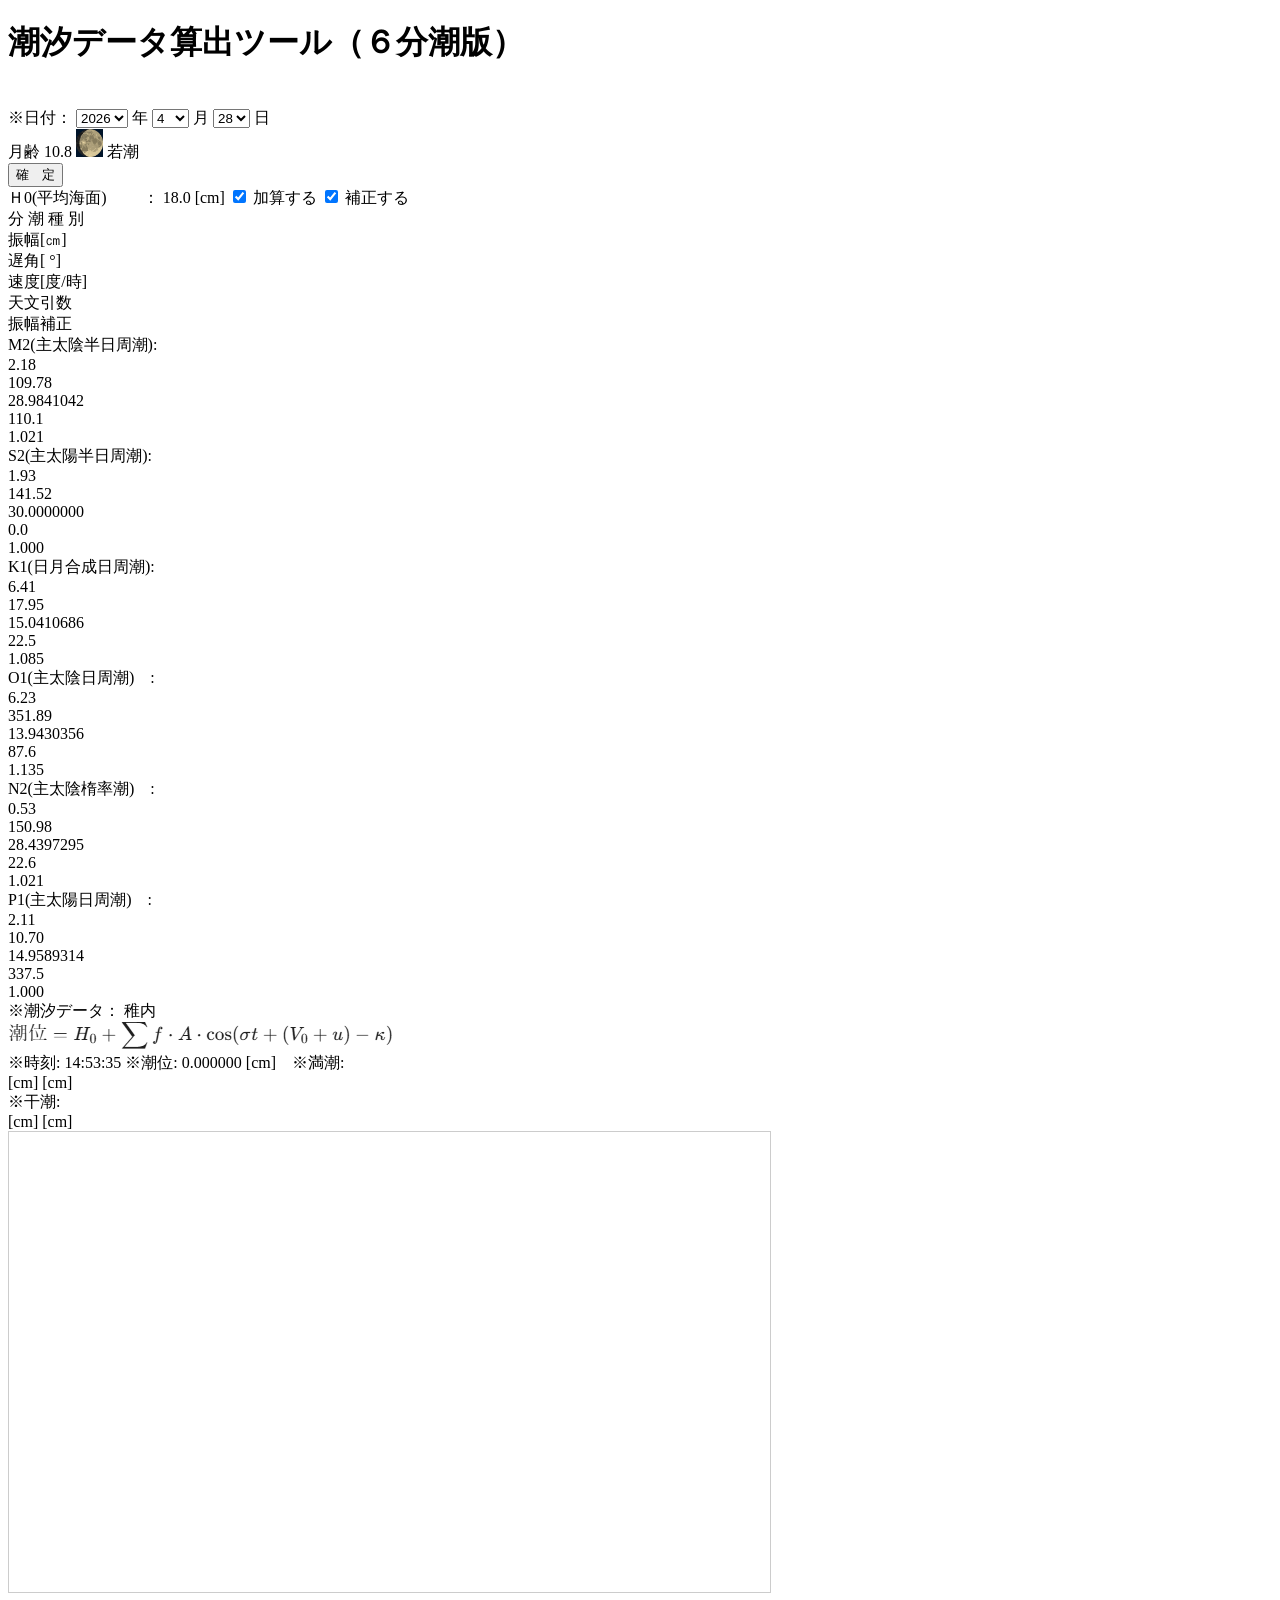
==== index.html @ c6dada82 "Add files via upload" ====
<!doctype html>
<html lang="jp">
	<head>
		<meta charset="utf-8" />
		<meta name="viewport" content="width=device-width, initial-scale=1" />
		<meta name="text-scale" content="scale" />
		<link href="/tide-tool6/_app/immutable/entry/start.Nd-Y3-6W.js" rel="modulepreload">
		<link href="/tide-tool6/_app/immutable/chunks/f2_U83VY.js" rel="modulepreload">
		<link href="/tide-tool6/_app/immutable/chunks/Bep4dg6j.js" rel="modulepreload">
		<link href="/tide-tool6/_app/immutable/entry/app.Ch53sMNf.js" rel="modulepreload">
		<link href="/tide-tool6/_app/immutable/chunks/BI1U7jQM.js" rel="modulepreload">
		<link href="/tide-tool6/_app/immutable/chunks/DEDqjojZ.js" rel="modulepreload">
		<link href="/tide-tool6/_app/immutable/nodes/0.D4tHKLre.js" rel="modulepreload">
		<link href="/tide-tool6/_app/immutable/nodes/2.DnYbUExJ.js" rel="modulepreload">
		<!--12qhfyh--><link rel="icon" href="data:image/svg+xml,%3csvg%20xmlns='http://www.w3.org/2000/svg'%20width='107'%20height='128'%20viewBox='0%200%20107%20128'%3e%3ctitle%3esvelte-logo%3c/title%3e%3cpath%20d='M94.157%2022.819c-10.4-14.885-30.94-19.297-45.792-9.835L22.282%2029.608A29.92%2029.92%200%200%200%208.764%2049.65a31.5%2031.5%200%200%200%203.108%2020.231%2030%2030%200%200%200-4.477%2011.183%2031.9%2031.9%200%200%200%205.448%2024.116c10.402%2014.887%2030.942%2019.297%2045.791%209.835l26.083-16.624A29.92%2029.92%200%200%200%2098.235%2078.35a31.53%2031.53%200%200%200-3.105-20.232%2030%2030%200%200%200%204.474-11.182%2031.88%2031.88%200%200%200-5.447-24.116'%20style='fill:%23ff3e00'/%3e%3cpath%20d='M45.817%20106.582a20.72%2020.72%200%200%201-22.237-8.243%2019.17%2019.17%200%200%201-3.277-14.503%2018%2018%200%200%201%20.624-2.435l.49-1.498%201.337.981a33.6%2033.6%200%200%200%2010.203%205.098l.97.294-.09.968a5.85%205.85%200%200%200%201.052%203.878%206.24%206.24%200%200%200%206.695%202.485%205.8%205.8%200%200%200%201.603-.704L69.27%2076.28a5.43%205.43%200%200%200%202.45-3.631%205.8%205.8%200%200%200-.987-4.371%206.24%206.24%200%200%200-6.698-2.487%205.7%205.7%200%200%200-1.6.704l-9.953%206.345a19%2019%200%200%201-5.296%202.326%2020.72%2020.72%200%200%201-22.237-8.243%2019.17%2019.17%200%200%201-3.277-14.502%2017.99%2017.99%200%200%201%208.13-12.052l26.081-16.623a19%2019%200%200%201%205.3-2.329%2020.72%2020.72%200%200%201%2022.237%208.243%2019.17%2019.17%200%200%201%203.277%2014.503%2018%2018%200%200%201-.624%202.435l-.49%201.498-1.337-.98a33.6%2033.6%200%200%200-10.203-5.1l-.97-.294.09-.968a5.86%205.86%200%200%200-1.052-3.878%206.24%206.24%200%200%200-6.696-2.485%205.8%205.8%200%200%200-1.602.704L37.73%2051.72a5.42%205.42%200%200%200-2.449%203.63%205.79%205.79%200%200%200%20.986%204.372%206.24%206.24%200%200%200%206.698%202.486%205.8%205.8%200%200%200%201.602-.704l9.952-6.342a19%2019%200%200%201%205.295-2.328%2020.72%2020.72%200%200%201%2022.237%208.242%2019.17%2019.17%200%200%201%203.277%2014.503%2018%2018%200%200%201-8.13%2012.053l-26.081%2016.622a19%2019%200%200%201-5.3%202.328'%20style='fill:%23fff'/%3e%3c/svg%3e"/><!---->
		<link href="/tide-tool6/_app/immutable/assets/2.DhVdPFxt.css" rel="stylesheet">
	</head>
	<body data-sveltekit-preload-data="hover">
		<div style="display: contents"><!--[--><!--[0--><!--[--><!--[--><div class="container svelte-1uha8ag"><h1 class="svelte-1uha8ag">潮汐データ算出ツール（６分潮版）</h1> <div class="row svelte-1uha8ag"><div class="combobox svelte-1uha8ag"><div style="visibility: hidden;"><label for="location" class="svelte-1uha8ag">※算出場所：</label> <select class="point-select svelte-1uha8ag"><!--[--><option value="0" selected="" selected="">稚内</option><option value="1">枝幸</option><option value="2">紋別</option><option value="3">網走</option><option value="4">羅臼</option><option value="5">根室</option><option value="6">花咲</option><option value="7">霧多布</option><option value="8">釧路</option><option value="9">十勝</option><option value="10">浦河</option><option value="11">苫小牧東</option><option value="12">苫小牧西</option><option value="13">白老</option><option value="14">室蘭</option><option value="15">森</option><option value="16">函館</option><option value="17">吉岡</option><option value="18">松前</option><option value="19">江差</option><option value="20">奥尻</option><option value="21">奥尻港</option><option value="22">瀬棚</option><option value="23">寿都</option><option value="24">岩内</option><option value="25">忍路</option><option value="26">小樽</option><option value="27">石狩新港</option><option value="28">留萌</option><option value="29">沓形</option><option value="30">竜飛</option><option value="31">青森</option><option value="32">浅虫</option><option value="33">大湊</option><option value="34">大間</option><option value="35">下北</option><option value="36">むつ小川原</option><option value="37">八戸港</option><option value="38">久慈</option><option value="39">宮古</option><option value="40">釜石</option><option value="41">大船渡</option><option value="42">鮎川</option><option value="43">石巻</option><option value="44">塩釜</option><option value="45">仙台新港</option><option value="46">相馬</option><option value="47">小名浜</option><option value="48">日立</option><option value="49">大洗</option><option value="50">鹿島</option><option value="51">銚子漁港</option><option value="52">勝浦</option><option value="53">布良</option><option value="54">館山</option><option value="55">木更津</option><option value="56">千葉</option><option value="57">千葉港</option><option value="58">東京</option><option value="59">川崎</option><option value="60">京浜港</option><option value="61">横浜</option><option value="62">本牧</option><option value="63">横須賀</option><option value="64">油壺</option><option value="65">岡田</option><option value="66">神津島</option><option value="67">三宅島(坪田)</option><option value="68">三宅島(阿古)</option><option value="69">八丈島(八重根)</option><option value="70">八丈島(神湊)</option><option value="71">父島</option><option value="72">南鳥島</option><option value="73">湘南港</option><option value="74">小田原</option><option value="75">伊東</option><option value="76">下田</option><option value="77">南伊豆</option><option value="78">石廊崎</option><option value="79">田子</option><option value="80">内浦</option><option value="81">清水港</option><option value="82">焼津</option><option value="83">御前崎</option><option value="84">舞阪</option><option value="85">赤羽根</option><option value="86">三河</option><option value="87">形原</option><option value="88">衣浦</option><option value="89">鬼崎</option><option value="90">名古屋</option><option value="91">四日市港</option><option value="92">鳥羽</option><option value="93">尾鷲</option><option value="94">熊野</option><option value="95">浦神</option><option value="96">串本</option><option value="97">白浜</option><option value="98">御坊</option><option value="99">下津</option><option value="100">海南</option><option value="101">和歌山</option><option value="102">淡輪</option><option value="103">関空島</option><option value="104">岸和田</option><option value="105">泉大津</option><option value="106">堺</option><option value="107">大阪</option><option value="108">尼崎</option><option value="109">西宮</option><option value="110">神戸</option><option value="111">明石</option><option value="112">洲本</option><option value="113">江井</option><option value="114">姫路(飾磨)</option><option value="115">三蟠</option><option value="116">宇野</option><option value="117">水島</option><option value="118">乙島</option><option value="119">糸崎</option><option value="120">竹原</option><option value="121">呉</option><option value="122">広島</option><option value="123">徳山</option><option value="124">三田尻</option><option value="125">宇部</option><option value="126">長府</option><option value="127">弟子待</option><option value="128">田ノ首</option><option value="129">大山の鼻</option><option value="130">南風泊</option><option value="131">松山</option><option value="132">波止浜</option><option value="133">今治市小島</option><option value="134">来島航路</option><option value="135">今治</option><option value="136">新居浜</option><option value="137">伊予三島</option><option value="138">多度津</option><option value="139">青木</option><option value="140">与島</option><option value="141">高松</option><option value="142">小松島</option><option value="143">橘</option><option value="144">阿波由岐</option><option value="145">日和佐</option><option value="146">甲浦</option><option value="147">室戸岬</option><option value="148">高知</option><option value="149">須崎</option><option value="150">久礼</option><option value="151">高知下田</option><option value="152">土佐清水</option><option value="153">片島</option><option value="154">宇和島</option><option value="155">日明</option><option value="156">砂津</option><option value="157">門司</option><option value="158">青浜</option><option value="159">苅田</option><option value="160">別府</option><option value="161">大分</option><option value="162">佐伯</option><option value="163">細島</option><option value="164">宮崎</option><option value="165">油津</option><option value="166">志布志</option><option value="167">大泊</option><option value="168">鹿児島</option><option value="169">枕崎</option><option value="170">阿久根</option><option value="171">西之表</option><option value="172">種子島</option><option value="173">中之島</option><option value="174">名瀬</option><option value="175">奄美</option><option value="176">中城湾港</option><option value="177">沖縄</option><option value="178">那覇</option><option value="179">南大東</option><option value="180">平良</option><option value="181">石垣</option><option value="182">西表</option><option value="183">与那国</option><option value="184">水俣</option><option value="185">八代</option><option value="186">本渡瀬戸</option><option value="187">苓北</option><option value="188">三角</option><option value="189">熊本</option><option value="190">大牟田</option><option value="191">大浦</option><option value="192">口之津</option><option value="193">長崎</option><option value="194">皇后</option><option value="195">福江</option><option value="196">佐世保</option><option value="197">平戸瀬戸</option><option value="198">仮屋</option><option value="199">唐津</option><option value="200">博多</option><option value="201">郷ノ浦</option><option value="202">厳原</option><option value="203">対馬</option><option value="204">対馬比田勝</option><option value="205">萩</option><option value="206">須佐</option><option value="207">浜田</option><option value="208">境</option><option value="209">西郷</option><option value="210">田後</option><option value="211">津居山</option><option value="212">宮津</option><option value="213">舞鶴</option><option value="214">敦賀</option><option value="215">三国</option><option value="216">金沢</option><option value="217">輪島</option><option value="218">能登</option><option value="219">七尾</option><option value="220">伏木富山</option><option value="221">新湊</option><option value="222">富山</option><option value="223">生地</option><option value="224">直江津</option><option value="225">柏崎</option><option value="226">新潟西港</option><option value="227">新潟東港</option><option value="228">小木</option><option value="229">両津</option><option value="230">佐渡</option><option value="231">粟島</option><option value="232">鼠ヶ関</option><option value="233">酒田</option><option value="234">飛島</option><option value="235">秋田</option><option value="236">船川港</option><option value="237">男鹿</option><option value="238">深浦</option><option value="239"></option><option value="240"></option><option value="241"></option><option value="242"></option><option value="243"></option><option value="244"></option><option value="245"></option><option value="246"></option><option value="247"></option><option value="248"></option><option value="249"></option><option value="250"></option><option value="251"></option><option value="252"></option><option value="253"></option><option value="254"></option><!--]--></select></div></div> <div class="box svelte-1uha8ag"><label for="year" class="svelte-1uha8ag">※日付：</label> <select id="year" class="svelte-1uha8ag"><option value="2026" selected="">2026</option></select> <label for="year" class="svelte-1uha8ag">年</label> <select id="month" class="svelte-1uha8ag"><!--[--><option value="1">1</option><option value="2">2</option><option value="3">3</option><option value="4" selected="">4</option><option value="5">5</option><option value="6">6</option><option value="7">7</option><option value="8">8</option><option value="9">9</option><option value="10">10</option><option value="11">11</option><option value="12">12</option><!--]--></select> <label for="month" class="svelte-1uha8ag">月</label> <select id="day" class="svelte-1uha8ag"><!--[--><option value="1">1</option><option value="2">2</option><option value="3">3</option><option value="4">4</option><option value="5">5</option><option value="6">6</option><option value="7">7</option><option value="8">8</option><option value="9">9</option><option value="10">10</option><option value="11">11</option><option value="12">12</option><option value="13">13</option><option value="14">14</option><option value="15">15</option><option value="16">16</option><option value="17">17</option><option value="18">18</option><option value="19">19</option><option value="20">20</option><option value="21">21</option><option value="22">22</option><option value="23">23</option><option value="24">24</option><option value="25">25</option><option value="26">26</option><option value="27">27</option><option value="28" selected="">28</option><option value="29">29</option><option value="30">30</option><option value="31">31</option><!--]--></select> <label for="day" class="svelte-1uha8ag">日</label></div> <div class="box2 svelte-1uha8ag"><div class="moonrow svelte-1uha8ag"><label for="moonage" class="svelte-1uha8ag">月齢 <label for="moonage" class="black-label svelte-1uha8ag"><span class="value-display6 svelte-1uha8ag">10.8</span></label> <img src="Images/moon11.png" height="28px" width="27px" alt="moon" class="svelte-1uha8ag"/> <label for="tideName" class="white-label svelte-1uha8ag"><span class="value-display6 svelte-1uha8ag">若潮</span></label></label></div></div></div> <div class="decision svelte-1uha8ag"><button class="btn-3d svelte-1uha8ag" title="算出場所・日付変更後、必ず押してください">確　定</button></div></div> <div class="harmonicConst svelte-1uha8ag"><div class="box svelte-1uha8ag"><div class="mnSL svelte-1uha8ag"><label for="mean_SeaLevele" class="svelte-1uha8ag">Ｈ0(平均海面)　 　： <span class="value-display svelte-1uha8ag">18.0 [cm]</span></label> <label class="svelte-1uha8ag"><input type="checkbox" checked=""/> 加算する</label> <label class="svelte-1uha8ag"><input type="checkbox" checked=""/> 補正する</label></div> <div class="row_header svelte-1uha8ag"><div>分 潮 種 別</div> <div>振幅[㎝]</div> <div>遅角[ °]</div> <div>速度[度/時]</div> <div>天文引数</div> <div>振幅補正</div></div> <!--[--><div class="row2 svelte-1uha8ag"><div>M2(主太陰半日周潮):</div> <div class="num svelte-1uha8ag">2.18</div> <div class="num svelte-1uha8ag">109.78</div> <div class="num svelte-1uha8ag">28.9841042</div> <div class="num svelte-1uha8ag">110.1</div> <div class="num svelte-1uha8ag">1.021</div></div><div class="row2 svelte-1uha8ag"><div>S2(主太陽半日周潮):</div> <div class="num svelte-1uha8ag">1.93</div> <div class="num svelte-1uha8ag">141.52</div> <div class="num svelte-1uha8ag">30.0000000</div> <div class="num svelte-1uha8ag">0.0</div> <div class="num svelte-1uha8ag">1.000</div></div><div class="row2 svelte-1uha8ag"><div>K1(日月合成日周潮):</div> <div class="num svelte-1uha8ag">6.41</div> <div class="num svelte-1uha8ag">17.95</div> <div class="num svelte-1uha8ag">15.0410686</div> <div class="num svelte-1uha8ag">22.5</div> <div class="num svelte-1uha8ag">1.085</div></div><div class="row2 svelte-1uha8ag"><div>O1(主太陰日周潮)　:</div> <div class="num svelte-1uha8ag">6.23</div> <div class="num svelte-1uha8ag">351.89</div> <div class="num svelte-1uha8ag">13.9430356</div> <div class="num svelte-1uha8ag">87.6</div> <div class="num svelte-1uha8ag">1.135</div></div><div class="row2 svelte-1uha8ag"><div>N2(主太陰楕率潮)　:</div> <div class="num svelte-1uha8ag">0.53</div> <div class="num svelte-1uha8ag">150.98</div> <div class="num svelte-1uha8ag">28.4397295</div> <div class="num svelte-1uha8ag">22.6</div> <div class="num svelte-1uha8ag">1.021</div></div><div class="row2 svelte-1uha8ag"><div>P1(主太陽日周潮)　:</div> <div class="num svelte-1uha8ag">2.11</div> <div class="num svelte-1uha8ag">10.70</div> <div class="num svelte-1uha8ag">14.9589314</div> <div class="num svelte-1uha8ag">337.5</div> <div class="num svelte-1uha8ag">1.000</div></div><!--]--></div></div> <div class="tidaldataDisplay svelte-1uha8ag"><div class="box3 svelte-1uha8ag"><div class="tideheader svelte-1uha8ag"><label for="header" class="svelte-1uha8ag">※潮汐データ： <label for="seleplace" class="black-label2 svelte-1uha8ag"><span class="value-display5 svelte-1uha8ag">稚内</span></label></label> <div class="TideCF"><img src="Images/TideCalculationFormula.png" height="27px" width="384px" alt="moon"/></div></div> <div class="disptimetide svelte-1uha8ag"><div class="row2 svelte-1uha8ag"><label for="nwtime" class="svelte-1uha8ag">※時刻: <label for="disptime" class="black-label2 svelte-1uha8ag"><span class="value-display2 svelte-1uha8ag">14:53:35</span></label></label> <label for="nwtide" class="svelte-1uha8ag">※潮位: <label for="disptide" class="black-label4 svelte-1uha8ag"><span class="value-display3 svelte-1uha8ag">0.000000</span></label></label> <label for="" class="svelte-1uha8ag">[cm]　※満潮:</label></div> <div class="hightidetime"><label for="hightidetime1" class="white-label2 svelte-1uha8ag"><span class="value-display4 svelte-1uha8ag"></span></label> <label for="hightidetime2" class="white-label2 svelte-1uha8ag"><span class="value-display4 svelte-1uha8ag"></span></label></div> <div class="hightide"><label for="hightide1" class="black-label3 svelte-1uha8ag"><span class="value-display5 svelte-1uha8ag"></span></label> <label for="hightide2" class="black-label3 svelte-1uha8ag"><span class="value-display5 svelte-1uha8ag"></span></label></div> <label for="" class="svelte-1uha8ag">[cm] [cm]</label> <div class="row2 svelte-1uha8ag"><label for="" class="svelte-1uha8ag">※干潮:</label></div> <div class="lowtidetime"><label for="lowtidetime1" class="white-label2 svelte-1uha8ag"><span class="value-display4 svelte-1uha8ag"></span></label> <label for="lowtidetime2" class="white-label2 svelte-1uha8ag"><span class="value-display4 svelte-1uha8ag"></span></label></div> <div class="lowide"><label for="lowtide1" class="black-label3 svelte-1uha8ag"><span class="value-display5 svelte-1uha8ag"></span></label> <label for="lowtide2" class="black-label3 svelte-1uha8ag"><span class="value-display5 svelte-1uha8ag"></span></label></div> <label for="" class="svelte-1uha8ag">[cm] [cm]</label></div> <canvas id="tideCanvas" width="761" height="460" style="border:1px solid #ccc;"></canvas></div></div><!--]--><!----><!--]--><!--]--> <!--[-1--><!--]--><!--]-->
			
			<script>
				{
					__sveltekit_1gxtpzr = {
						base: "/tide-tool6",
						assets: "/tide-tool6"
					};

					const element = document.currentScript.parentElement;

					Promise.all([
						import("/tide-tool6/_app/immutable/entry/start.Nd-Y3-6W.js"),
						import("/tide-tool6/_app/immutable/entry/app.Ch53sMNf.js")
					]).then(([kit, app]) => {
						kit.start(app, element, {
							node_ids: [0, 2],
							data: [null,null],
							form: null,
							error: null
						});
					});
				}
			</script>
		</div>
	</body>
</html>
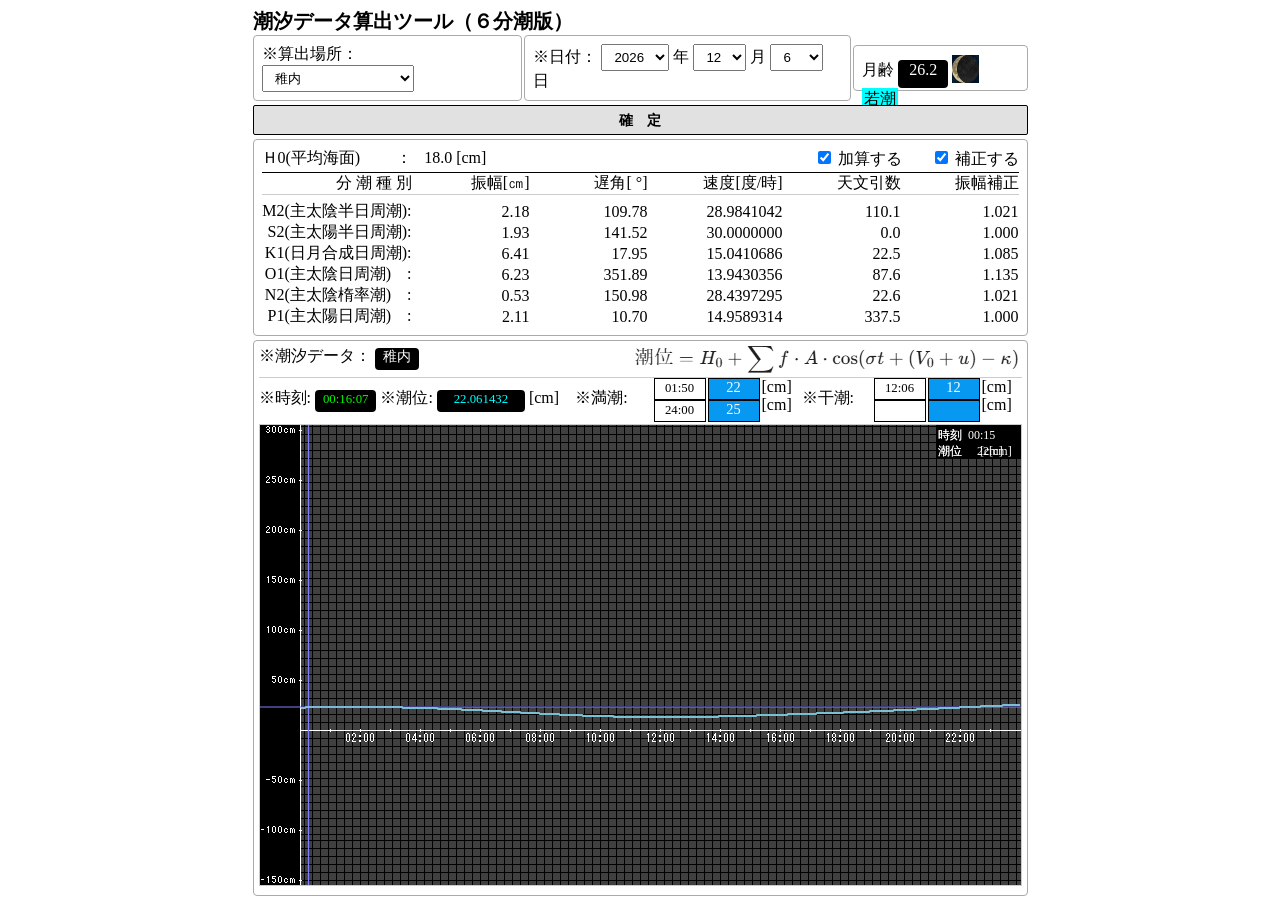
==== commit 31ed0b22: "Add files via upload" ====
--- a/index.html
+++ b/index.html
@@ -4,32 +4,32 @@
 		<meta charset="utf-8" />
 		<meta name="viewport" content="width=device-width, initial-scale=1" />
 		<meta name="text-scale" content="scale" />
-		<link href="/tide-tool6/_app/immutable/entry/start.Nd-Y3-6W.js" rel="modulepreload">
-		<link href="/tide-tool6/_app/immutable/chunks/f2_U83VY.js" rel="modulepreload">
-		<link href="/tide-tool6/_app/immutable/chunks/Bep4dg6j.js" rel="modulepreload">
-		<link href="/tide-tool6/_app/immutable/entry/app.Ch53sMNf.js" rel="modulepreload">
-		<link href="/tide-tool6/_app/immutable/chunks/BI1U7jQM.js" rel="modulepreload">
-		<link href="/tide-tool6/_app/immutable/chunks/DEDqjojZ.js" rel="modulepreload">
-		<link href="/tide-tool6/_app/immutable/nodes/0.D4tHKLre.js" rel="modulepreload">
-		<link href="/tide-tool6/_app/immutable/nodes/2.DnYbUExJ.js" rel="modulepreload">
+		<link href="./_app/immutable/entry/start.Dovo9uOQ.js" rel="modulepreload">
+		<link href="./_app/immutable/chunks/CnEsydes.js" rel="modulepreload">
+		<link href="./_app/immutable/chunks/Bep4dg6j.js" rel="modulepreload">
+		<link href="./_app/immutable/entry/app.CAElB-J5.js" rel="modulepreload">
+		<link href="./_app/immutable/chunks/Dj6f-nJM.js" rel="modulepreload">
+		<link href="./_app/immutable/chunks/DEDqjojZ.js" rel="modulepreload">
+		<link href="./_app/immutable/nodes/0.D4tHKLre.js" rel="modulepreload">
+		<link href="./_app/immutable/nodes/2.DnYbUExJ.js" rel="modulepreload">
 		<!--12qhfyh--><link rel="icon" href="data:image/svg+xml,%3csvg%20xmlns='http://www.w3.org/2000/svg'%20width='107'%20height='128'%20viewBox='0%200%20107%20128'%3e%3ctitle%3esvelte-logo%3c/title%3e%3cpath%20d='M94.157%2022.819c-10.4-14.885-30.94-19.297-45.792-9.835L22.282%2029.608A29.92%2029.92%200%200%200%208.764%2049.65a31.5%2031.5%200%200%200%203.108%2020.231%2030%2030%200%200%200-4.477%2011.183%2031.9%2031.9%200%200%200%205.448%2024.116c10.402%2014.887%2030.942%2019.297%2045.791%209.835l26.083-16.624A29.92%2029.92%200%200%200%2098.235%2078.35a31.53%2031.53%200%200%200-3.105-20.232%2030%2030%200%200%200%204.474-11.182%2031.88%2031.88%200%200%200-5.447-24.116'%20style='fill:%23ff3e00'/%3e%3cpath%20d='M45.817%20106.582a20.72%2020.72%200%200%201-22.237-8.243%2019.17%2019.17%200%200%201-3.277-14.503%2018%2018%200%200%201%20.624-2.435l.49-1.498%201.337.981a33.6%2033.6%200%200%200%2010.203%205.098l.97.294-.09.968a5.85%205.85%200%200%200%201.052%203.878%206.24%206.24%200%200%200%206.695%202.485%205.8%205.8%200%200%200%201.603-.704L69.27%2076.28a5.43%205.43%200%200%200%202.45-3.631%205.8%205.8%200%200%200-.987-4.371%206.24%206.24%200%200%200-6.698-2.487%205.7%205.7%200%200%200-1.6.704l-9.953%206.345a19%2019%200%200%201-5.296%202.326%2020.72%2020.72%200%200%201-22.237-8.243%2019.17%2019.17%200%200%201-3.277-14.502%2017.99%2017.99%200%200%201%208.13-12.052l26.081-16.623a19%2019%200%200%201%205.3-2.329%2020.72%2020.72%200%200%201%2022.237%208.243%2019.17%2019.17%200%200%201%203.277%2014.503%2018%2018%200%200%201-.624%202.435l-.49%201.498-1.337-.98a33.6%2033.6%200%200%200-10.203-5.1l-.97-.294.09-.968a5.86%205.86%200%200%200-1.052-3.878%206.24%206.24%200%200%200-6.696-2.485%205.8%205.8%200%200%200-1.602.704L37.73%2051.72a5.42%205.42%200%200%200-2.449%203.63%205.79%205.79%200%200%200%20.986%204.372%206.24%206.24%200%200%200%206.698%202.486%205.8%205.8%200%200%200%201.602-.704l9.952-6.342a19%2019%200%200%201%205.295-2.328%2020.72%2020.72%200%200%201%2022.237%208.242%2019.17%2019.17%200%200%201%203.277%2014.503%2018%2018%200%200%201-8.13%2012.053l-26.081%2016.622a19%2019%200%200%201-5.3%202.328'%20style='fill:%23fff'/%3e%3c/svg%3e"/><!---->
-		<link href="/tide-tool6/_app/immutable/assets/2.DhVdPFxt.css" rel="stylesheet">
+		<link href="./_app/immutable/assets/2.DhVdPFxt.css" rel="stylesheet">
 	</head>
 	<body data-sveltekit-preload-data="hover">
-		<div style="display: contents"><!--[--><!--[0--><!--[--><!--[--><div class="container svelte-1uha8ag"><h1 class="svelte-1uha8ag">潮汐データ算出ツール（６分潮版）</h1> <div class="row svelte-1uha8ag"><div class="combobox svelte-1uha8ag"><div style="visibility: hidden;"><label for="location" class="svelte-1uha8ag">※算出場所：</label> <select class="point-select svelte-1uha8ag"><!--[--><option value="0" selected="" selected="">稚内</option><option value="1">枝幸</option><option value="2">紋別</option><option value="3">網走</option><option value="4">羅臼</option><option value="5">根室</option><option value="6">花咲</option><option value="7">霧多布</option><option value="8">釧路</option><option value="9">十勝</option><option value="10">浦河</option><option value="11">苫小牧東</option><option value="12">苫小牧西</option><option value="13">白老</option><option value="14">室蘭</option><option value="15">森</option><option value="16">函館</option><option value="17">吉岡</option><option value="18">松前</option><option value="19">江差</option><option value="20">奥尻</option><option value="21">奥尻港</option><option value="22">瀬棚</option><option value="23">寿都</option><option value="24">岩内</option><option value="25">忍路</option><option value="26">小樽</option><option value="27">石狩新港</option><option value="28">留萌</option><option value="29">沓形</option><option value="30">竜飛</option><option value="31">青森</option><option value="32">浅虫</option><option value="33">大湊</option><option value="34">大間</option><option value="35">下北</option><option value="36">むつ小川原</option><option value="37">八戸港</option><option value="38">久慈</option><option value="39">宮古</option><option value="40">釜石</option><option value="41">大船渡</option><option value="42">鮎川</option><option value="43">石巻</option><option value="44">塩釜</option><option value="45">仙台新港</option><option value="46">相馬</option><option value="47">小名浜</option><option value="48">日立</option><option value="49">大洗</option><option value="50">鹿島</option><option value="51">銚子漁港</option><option value="52">勝浦</option><option value="53">布良</option><option value="54">館山</option><option value="55">木更津</option><option value="56">千葉</option><option value="57">千葉港</option><option value="58">東京</option><option value="59">川崎</option><option value="60">京浜港</option><option value="61">横浜</option><option value="62">本牧</option><option value="63">横須賀</option><option value="64">油壺</option><option value="65">岡田</option><option value="66">神津島</option><option value="67">三宅島(坪田)</option><option value="68">三宅島(阿古)</option><option value="69">八丈島(八重根)</option><option value="70">八丈島(神湊)</option><option value="71">父島</option><option value="72">南鳥島</option><option value="73">湘南港</option><option value="74">小田原</option><option value="75">伊東</option><option value="76">下田</option><option value="77">南伊豆</option><option value="78">石廊崎</option><option value="79">田子</option><option value="80">内浦</option><option value="81">清水港</option><option value="82">焼津</option><option value="83">御前崎</option><option value="84">舞阪</option><option value="85">赤羽根</option><option value="86">三河</option><option value="87">形原</option><option value="88">衣浦</option><option value="89">鬼崎</option><option value="90">名古屋</option><option value="91">四日市港</option><option value="92">鳥羽</option><option value="93">尾鷲</option><option value="94">熊野</option><option value="95">浦神</option><option value="96">串本</option><option value="97">白浜</option><option value="98">御坊</option><option value="99">下津</option><option value="100">海南</option><option value="101">和歌山</option><option value="102">淡輪</option><option value="103">関空島</option><option value="104">岸和田</option><option value="105">泉大津</option><option value="106">堺</option><option value="107">大阪</option><option value="108">尼崎</option><option value="109">西宮</option><option value="110">神戸</option><option value="111">明石</option><option value="112">洲本</option><option value="113">江井</option><option value="114">姫路(飾磨)</option><option value="115">三蟠</option><option value="116">宇野</option><option value="117">水島</option><option value="118">乙島</option><option value="119">糸崎</option><option value="120">竹原</option><option value="121">呉</option><option value="122">広島</option><option value="123">徳山</option><option value="124">三田尻</option><option value="125">宇部</option><option value="126">長府</option><option value="127">弟子待</option><option value="128">田ノ首</option><option value="129">大山の鼻</option><option value="130">南風泊</option><option value="131">松山</option><option value="132">波止浜</option><option value="133">今治市小島</option><option value="134">来島航路</option><option value="135">今治</option><option value="136">新居浜</option><option value="137">伊予三島</option><option value="138">多度津</option><option value="139">青木</option><option value="140">与島</option><option value="141">高松</option><option value="142">小松島</option><option value="143">橘</option><option value="144">阿波由岐</option><option value="145">日和佐</option><option value="146">甲浦</option><option value="147">室戸岬</option><option value="148">高知</option><option value="149">須崎</option><option value="150">久礼</option><option value="151">高知下田</option><option value="152">土佐清水</option><option value="153">片島</option><option value="154">宇和島</option><option value="155">日明</option><option value="156">砂津</option><option value="157">門司</option><option value="158">青浜</option><option value="159">苅田</option><option value="160">別府</option><option value="161">大分</option><option value="162">佐伯</option><option value="163">細島</option><option value="164">宮崎</option><option value="165">油津</option><option value="166">志布志</option><option value="167">大泊</option><option value="168">鹿児島</option><option value="169">枕崎</option><option value="170">阿久根</option><option value="171">西之表</option><option value="172">種子島</option><option value="173">中之島</option><option value="174">名瀬</option><option value="175">奄美</option><option value="176">中城湾港</option><option value="177">沖縄</option><option value="178">那覇</option><option value="179">南大東</option><option value="180">平良</option><option value="181">石垣</option><option value="182">西表</option><option value="183">与那国</option><option value="184">水俣</option><option value="185">八代</option><option value="186">本渡瀬戸</option><option value="187">苓北</option><option value="188">三角</option><option value="189">熊本</option><option value="190">大牟田</option><option value="191">大浦</option><option value="192">口之津</option><option value="193">長崎</option><option value="194">皇后</option><option value="195">福江</option><option value="196">佐世保</option><option value="197">平戸瀬戸</option><option value="198">仮屋</option><option value="199">唐津</option><option value="200">博多</option><option value="201">郷ノ浦</option><option value="202">厳原</option><option value="203">対馬</option><option value="204">対馬比田勝</option><option value="205">萩</option><option value="206">須佐</option><option value="207">浜田</option><option value="208">境</option><option value="209">西郷</option><option value="210">田後</option><option value="211">津居山</option><option value="212">宮津</option><option value="213">舞鶴</option><option value="214">敦賀</option><option value="215">三国</option><option value="216">金沢</option><option value="217">輪島</option><option value="218">能登</option><option value="219">七尾</option><option value="220">伏木富山</option><option value="221">新湊</option><option value="222">富山</option><option value="223">生地</option><option value="224">直江津</option><option value="225">柏崎</option><option value="226">新潟西港</option><option value="227">新潟東港</option><option value="228">小木</option><option value="229">両津</option><option value="230">佐渡</option><option value="231">粟島</option><option value="232">鼠ヶ関</option><option value="233">酒田</option><option value="234">飛島</option><option value="235">秋田</option><option value="236">船川港</option><option value="237">男鹿</option><option value="238">深浦</option><option value="239"></option><option value="240"></option><option value="241"></option><option value="242"></option><option value="243"></option><option value="244"></option><option value="245"></option><option value="246"></option><option value="247"></option><option value="248"></option><option value="249"></option><option value="250"></option><option value="251"></option><option value="252"></option><option value="253"></option><option value="254"></option><!--]--></select></div></div> <div class="box svelte-1uha8ag"><label for="year" class="svelte-1uha8ag">※日付：</label> <select id="year" class="svelte-1uha8ag"><option value="2026" selected="">2026</option></select> <label for="year" class="svelte-1uha8ag">年</label> <select id="month" class="svelte-1uha8ag"><!--[--><option value="1">1</option><option value="2">2</option><option value="3">3</option><option value="4" selected="">4</option><option value="5">5</option><option value="6">6</option><option value="7">7</option><option value="8">8</option><option value="9">9</option><option value="10">10</option><option value="11">11</option><option value="12">12</option><!--]--></select> <label for="month" class="svelte-1uha8ag">月</label> <select id="day" class="svelte-1uha8ag"><!--[--><option value="1">1</option><option value="2">2</option><option value="3">3</option><option value="4">4</option><option value="5">5</option><option value="6">6</option><option value="7">7</option><option value="8">8</option><option value="9">9</option><option value="10">10</option><option value="11">11</option><option value="12">12</option><option value="13">13</option><option value="14">14</option><option value="15">15</option><option value="16">16</option><option value="17">17</option><option value="18">18</option><option value="19">19</option><option value="20">20</option><option value="21">21</option><option value="22">22</option><option value="23">23</option><option value="24">24</option><option value="25">25</option><option value="26">26</option><option value="27">27</option><option value="28" selected="">28</option><option value="29">29</option><option value="30">30</option><option value="31">31</option><!--]--></select> <label for="day" class="svelte-1uha8ag">日</label></div> <div class="box2 svelte-1uha8ag"><div class="moonrow svelte-1uha8ag"><label for="moonage" class="svelte-1uha8ag">月齢 <label for="moonage" class="black-label svelte-1uha8ag"><span class="value-display6 svelte-1uha8ag">10.8</span></label> <img src="Images/moon11.png" height="28px" width="27px" alt="moon" class="svelte-1uha8ag"/> <label for="tideName" class="white-label svelte-1uha8ag"><span class="value-display6 svelte-1uha8ag">若潮</span></label></label></div></div></div> <div class="decision svelte-1uha8ag"><button class="btn-3d svelte-1uha8ag" title="算出場所・日付変更後、必ず押してください">確　定</button></div></div> <div class="harmonicConst svelte-1uha8ag"><div class="box svelte-1uha8ag"><div class="mnSL svelte-1uha8ag"><label for="mean_SeaLevele" class="svelte-1uha8ag">Ｈ0(平均海面)　 　： <span class="value-display svelte-1uha8ag">18.0 [cm]</span></label> <label class="svelte-1uha8ag"><input type="checkbox" checked=""/> 加算する</label> <label class="svelte-1uha8ag"><input type="checkbox" checked=""/> 補正する</label></div> <div class="row_header svelte-1uha8ag"><div>分 潮 種 別</div> <div>振幅[㎝]</div> <div>遅角[ °]</div> <div>速度[度/時]</div> <div>天文引数</div> <div>振幅補正</div></div> <!--[--><div class="row2 svelte-1uha8ag"><div>M2(主太陰半日周潮):</div> <div class="num svelte-1uha8ag">2.18</div> <div class="num svelte-1uha8ag">109.78</div> <div class="num svelte-1uha8ag">28.9841042</div> <div class="num svelte-1uha8ag">110.1</div> <div class="num svelte-1uha8ag">1.021</div></div><div class="row2 svelte-1uha8ag"><div>S2(主太陽半日周潮):</div> <div class="num svelte-1uha8ag">1.93</div> <div class="num svelte-1uha8ag">141.52</div> <div class="num svelte-1uha8ag">30.0000000</div> <div class="num svelte-1uha8ag">0.0</div> <div class="num svelte-1uha8ag">1.000</div></div><div class="row2 svelte-1uha8ag"><div>K1(日月合成日周潮):</div> <div class="num svelte-1uha8ag">6.41</div> <div class="num svelte-1uha8ag">17.95</div> <div class="num svelte-1uha8ag">15.0410686</div> <div class="num svelte-1uha8ag">22.5</div> <div class="num svelte-1uha8ag">1.085</div></div><div class="row2 svelte-1uha8ag"><div>O1(主太陰日周潮)　:</div> <div class="num svelte-1uha8ag">6.23</div> <div class="num svelte-1uha8ag">351.89</div> <div class="num svelte-1uha8ag">13.9430356</div> <div class="num svelte-1uha8ag">87.6</div> <div class="num svelte-1uha8ag">1.135</div></div><div class="row2 svelte-1uha8ag"><div>N2(主太陰楕率潮)　:</div> <div class="num svelte-1uha8ag">0.53</div> <div class="num svelte-1uha8ag">150.98</div> <div class="num svelte-1uha8ag">28.4397295</div> <div class="num svelte-1uha8ag">22.6</div> <div class="num svelte-1uha8ag">1.021</div></div><div class="row2 svelte-1uha8ag"><div>P1(主太陽日周潮)　:</div> <div class="num svelte-1uha8ag">2.11</div> <div class="num svelte-1uha8ag">10.70</div> <div class="num svelte-1uha8ag">14.9589314</div> <div class="num svelte-1uha8ag">337.5</div> <div class="num svelte-1uha8ag">1.000</div></div><!--]--></div></div> <div class="tidaldataDisplay svelte-1uha8ag"><div class="box3 svelte-1uha8ag"><div class="tideheader svelte-1uha8ag"><label for="header" class="svelte-1uha8ag">※潮汐データ： <label for="seleplace" class="black-label2 svelte-1uha8ag"><span class="value-display5 svelte-1uha8ag">稚内</span></label></label> <div class="TideCF"><img src="Images/TideCalculationFormula.png" height="27px" width="384px" alt="moon"/></div></div> <div class="disptimetide svelte-1uha8ag"><div class="row2 svelte-1uha8ag"><label for="nwtime" class="svelte-1uha8ag">※時刻: <label for="disptime" class="black-label2 svelte-1uha8ag"><span class="value-display2 svelte-1uha8ag">14:53:35</span></label></label> <label for="nwtide" class="svelte-1uha8ag">※潮位: <label for="disptide" class="black-label4 svelte-1uha8ag"><span class="value-display3 svelte-1uha8ag">0.000000</span></label></label> <label for="" class="svelte-1uha8ag">[cm]　※満潮:</label></div> <div class="hightidetime"><label for="hightidetime1" class="white-label2 svelte-1uha8ag"><span class="value-display4 svelte-1uha8ag"></span></label> <label for="hightidetime2" class="white-label2 svelte-1uha8ag"><span class="value-display4 svelte-1uha8ag"></span></label></div> <div class="hightide"><label for="hightide1" class="black-label3 svelte-1uha8ag"><span class="value-display5 svelte-1uha8ag"></span></label> <label for="hightide2" class="black-label3 svelte-1uha8ag"><span class="value-display5 svelte-1uha8ag"></span></label></div> <label for="" class="svelte-1uha8ag">[cm] [cm]</label> <div class="row2 svelte-1uha8ag"><label for="" class="svelte-1uha8ag">※干潮:</label></div> <div class="lowtidetime"><label for="lowtidetime1" class="white-label2 svelte-1uha8ag"><span class="value-display4 svelte-1uha8ag"></span></label> <label for="lowtidetime2" class="white-label2 svelte-1uha8ag"><span class="value-display4 svelte-1uha8ag"></span></label></div> <div class="lowide"><label for="lowtide1" class="black-label3 svelte-1uha8ag"><span class="value-display5 svelte-1uha8ag"></span></label> <label for="lowtide2" class="black-label3 svelte-1uha8ag"><span class="value-display5 svelte-1uha8ag"></span></label></div> <label for="" class="svelte-1uha8ag">[cm] [cm]</label></div> <canvas id="tideCanvas" width="761" height="460" style="border:1px solid #ccc;"></canvas></div></div><!--]--><!----><!--]--><!--]--> <!--[-1--><!--]--><!--]-->
+		<div style="display: contents"><!--[--><!--[0--><!--[--><!--[--><div class="container svelte-1uha8ag"><h1 class="svelte-1uha8ag">潮汐データ算出ツール（６分潮版）</h1> <div class="row svelte-1uha8ag"><div class="combobox svelte-1uha8ag"><div style="visibility: hidden;"><label for="location" class="svelte-1uha8ag">※算出場所：</label> <select class="point-select svelte-1uha8ag"><!--[--><option value="0" selected="" selected="">稚内</option><option value="1">枝幸</option><option value="2">紋別</option><option value="3">網走</option><option value="4">羅臼</option><option value="5">根室</option><option value="6">花咲</option><option value="7">霧多布</option><option value="8">釧路</option><option value="9">十勝</option><option value="10">浦河</option><option value="11">苫小牧東</option><option value="12">苫小牧西</option><option value="13">白老</option><option value="14">室蘭</option><option value="15">森</option><option value="16">函館</option><option value="17">吉岡</option><option value="18">松前</option><option value="19">江差</option><option value="20">奥尻</option><option value="21">奥尻港</option><option value="22">瀬棚</option><option value="23">寿都</option><option value="24">岩内</option><option value="25">忍路</option><option value="26">小樽</option><option value="27">石狩新港</option><option value="28">留萌</option><option value="29">沓形</option><option value="30">竜飛</option><option value="31">青森</option><option value="32">浅虫</option><option value="33">大湊</option><option value="34">大間</option><option value="35">下北</option><option value="36">むつ小川原</option><option value="37">八戸港</option><option value="38">久慈</option><option value="39">宮古</option><option value="40">釜石</option><option value="41">大船渡</option><option value="42">鮎川</option><option value="43">石巻</option><option value="44">塩釜</option><option value="45">仙台新港</option><option value="46">相馬</option><option value="47">小名浜</option><option value="48">日立</option><option value="49">大洗</option><option value="50">鹿島</option><option value="51">銚子漁港</option><option value="52">勝浦</option><option value="53">布良</option><option value="54">館山</option><option value="55">木更津</option><option value="56">千葉</option><option value="57">千葉港</option><option value="58">東京</option><option value="59">川崎</option><option value="60">京浜港</option><option value="61">横浜</option><option value="62">本牧</option><option value="63">横須賀</option><option value="64">油壺</option><option value="65">岡田</option><option value="66">神津島</option><option value="67">三宅島(坪田)</option><option value="68">三宅島(阿古)</option><option value="69">八丈島(八重根)</option><option value="70">八丈島(神湊)</option><option value="71">父島</option><option value="72">南鳥島</option><option value="73">湘南港</option><option value="74">小田原</option><option value="75">伊東</option><option value="76">下田</option><option value="77">南伊豆</option><option value="78">石廊崎</option><option value="79">田子</option><option value="80">内浦</option><option value="81">清水港</option><option value="82">焼津</option><option value="83">御前崎</option><option value="84">舞阪</option><option value="85">赤羽根</option><option value="86">三河</option><option value="87">形原</option><option value="88">衣浦</option><option value="89">鬼崎</option><option value="90">名古屋</option><option value="91">四日市港</option><option value="92">鳥羽</option><option value="93">尾鷲</option><option value="94">熊野</option><option value="95">浦神</option><option value="96">串本</option><option value="97">白浜</option><option value="98">御坊</option><option value="99">下津</option><option value="100">海南</option><option value="101">和歌山</option><option value="102">淡輪</option><option value="103">関空島</option><option value="104">岸和田</option><option value="105">泉大津</option><option value="106">堺</option><option value="107">大阪</option><option value="108">尼崎</option><option value="109">西宮</option><option value="110">神戸</option><option value="111">明石</option><option value="112">洲本</option><option value="113">江井</option><option value="114">姫路(飾磨)</option><option value="115">三蟠</option><option value="116">宇野</option><option value="117">水島</option><option value="118">乙島</option><option value="119">糸崎</option><option value="120">竹原</option><option value="121">呉</option><option value="122">広島</option><option value="123">徳山</option><option value="124">三田尻</option><option value="125">宇部</option><option value="126">長府</option><option value="127">弟子待</option><option value="128">田ノ首</option><option value="129">大山の鼻</option><option value="130">南風泊</option><option value="131">松山</option><option value="132">波止浜</option><option value="133">今治市小島</option><option value="134">来島航路</option><option value="135">今治</option><option value="136">新居浜</option><option value="137">伊予三島</option><option value="138">多度津</option><option value="139">青木</option><option value="140">与島</option><option value="141">高松</option><option value="142">小松島</option><option value="143">橘</option><option value="144">阿波由岐</option><option value="145">日和佐</option><option value="146">甲浦</option><option value="147">室戸岬</option><option value="148">高知</option><option value="149">須崎</option><option value="150">久礼</option><option value="151">高知下田</option><option value="152">土佐清水</option><option value="153">片島</option><option value="154">宇和島</option><option value="155">日明</option><option value="156">砂津</option><option value="157">門司</option><option value="158">青浜</option><option value="159">苅田</option><option value="160">別府</option><option value="161">大分</option><option value="162">佐伯</option><option value="163">細島</option><option value="164">宮崎</option><option value="165">油津</option><option value="166">志布志</option><option value="167">大泊</option><option value="168">鹿児島</option><option value="169">枕崎</option><option value="170">阿久根</option><option value="171">西之表</option><option value="172">種子島</option><option value="173">中之島</option><option value="174">名瀬</option><option value="175">奄美</option><option value="176">中城湾港</option><option value="177">沖縄</option><option value="178">那覇</option><option value="179">南大東</option><option value="180">平良</option><option value="181">石垣</option><option value="182">西表</option><option value="183">与那国</option><option value="184">水俣</option><option value="185">八代</option><option value="186">本渡瀬戸</option><option value="187">苓北</option><option value="188">三角</option><option value="189">熊本</option><option value="190">大牟田</option><option value="191">大浦</option><option value="192">口之津</option><option value="193">長崎</option><option value="194">皇后</option><option value="195">福江</option><option value="196">佐世保</option><option value="197">平戸瀬戸</option><option value="198">仮屋</option><option value="199">唐津</option><option value="200">博多</option><option value="201">郷ノ浦</option><option value="202">厳原</option><option value="203">対馬</option><option value="204">対馬比田勝</option><option value="205">萩</option><option value="206">須佐</option><option value="207">浜田</option><option value="208">境</option><option value="209">西郷</option><option value="210">田後</option><option value="211">津居山</option><option value="212">宮津</option><option value="213">舞鶴</option><option value="214">敦賀</option><option value="215">三国</option><option value="216">金沢</option><option value="217">輪島</option><option value="218">能登</option><option value="219">七尾</option><option value="220">伏木富山</option><option value="221">新湊</option><option value="222">富山</option><option value="223">生地</option><option value="224">直江津</option><option value="225">柏崎</option><option value="226">新潟西港</option><option value="227">新潟東港</option><option value="228">小木</option><option value="229">両津</option><option value="230">佐渡</option><option value="231">粟島</option><option value="232">鼠ヶ関</option><option value="233">酒田</option><option value="234">飛島</option><option value="235">秋田</option><option value="236">船川港</option><option value="237">男鹿</option><option value="238">深浦</option><option value="239"></option><option value="240"></option><option value="241"></option><option value="242"></option><option value="243"></option><option value="244"></option><option value="245"></option><option value="246"></option><option value="247"></option><option value="248"></option><option value="249"></option><option value="250"></option><option value="251"></option><option value="252"></option><option value="253"></option><option value="254"></option><!--]--></select></div></div> <div class="box svelte-1uha8ag"><label for="year" class="svelte-1uha8ag">※日付：</label> <select id="year" class="svelte-1uha8ag"><option value="2026" selected="">2026</option></select> <label for="year" class="svelte-1uha8ag">年</label> <select id="month" class="svelte-1uha8ag"><!--[--><option value="1">1</option><option value="2">2</option><option value="3">3</option><option value="4" selected="">4</option><option value="5">5</option><option value="6">6</option><option value="7">7</option><option value="8">8</option><option value="9">9</option><option value="10">10</option><option value="11">11</option><option value="12">12</option><!--]--></select> <label for="month" class="svelte-1uha8ag">月</label> <select id="day" class="svelte-1uha8ag"><!--[--><option value="1">1</option><option value="2">2</option><option value="3">3</option><option value="4">4</option><option value="5">5</option><option value="6">6</option><option value="7">7</option><option value="8">8</option><option value="9">9</option><option value="10">10</option><option value="11">11</option><option value="12">12</option><option value="13">13</option><option value="14">14</option><option value="15">15</option><option value="16">16</option><option value="17">17</option><option value="18">18</option><option value="19">19</option><option value="20">20</option><option value="21">21</option><option value="22">22</option><option value="23">23</option><option value="24">24</option><option value="25">25</option><option value="26">26</option><option value="27">27</option><option value="28" selected="">28</option><option value="29">29</option><option value="30">30</option><option value="31">31</option><!--]--></select> <label for="day" class="svelte-1uha8ag">日</label></div> <div class="box2 svelte-1uha8ag"><div class="moonrow svelte-1uha8ag"><label for="moonage" class="svelte-1uha8ag">月齢 <label for="moonage" class="black-label svelte-1uha8ag"><span class="value-display6 svelte-1uha8ag">10.9</span></label> <img src="Images/moon11.png" height="28px" width="27px" alt="moon" class="svelte-1uha8ag"/> <label for="tideName" class="white-label svelte-1uha8ag"><span class="value-display6 svelte-1uha8ag">若潮</span></label></label></div></div></div> <div class="decision svelte-1uha8ag"><button class="btn-3d svelte-1uha8ag" title="算出場所・日付変更後、必ず押してください">確　定</button></div></div> <div class="harmonicConst svelte-1uha8ag"><div class="box svelte-1uha8ag"><div class="mnSL svelte-1uha8ag"><label for="mean_SeaLevele" class="svelte-1uha8ag">Ｈ0(平均海面)　 　： <span class="value-display svelte-1uha8ag">18.0 [cm]</span></label> <label class="svelte-1uha8ag"><input type="checkbox" checked=""/> 加算する</label> <label class="svelte-1uha8ag"><input type="checkbox" checked=""/> 補正する</label></div> <div class="row_header svelte-1uha8ag"><div>分 潮 種 別</div> <div>振幅[㎝]</div> <div>遅角[ °]</div> <div>速度[度/時]</div> <div>天文引数</div> <div>振幅補正</div></div> <!--[--><div class="row2 svelte-1uha8ag"><div>M2(主太陰半日周潮):</div> <div class="num svelte-1uha8ag">2.18</div> <div class="num svelte-1uha8ag">109.78</div> <div class="num svelte-1uha8ag">28.9841042</div> <div class="num svelte-1uha8ag">110.1</div> <div class="num svelte-1uha8ag">1.021</div></div><div class="row2 svelte-1uha8ag"><div>S2(主太陽半日周潮):</div> <div class="num svelte-1uha8ag">1.93</div> <div class="num svelte-1uha8ag">141.52</div> <div class="num svelte-1uha8ag">30.0000000</div> <div class="num svelte-1uha8ag">0.0</div> <div class="num svelte-1uha8ag">1.000</div></div><div class="row2 svelte-1uha8ag"><div>K1(日月合成日周潮):</div> <div class="num svelte-1uha8ag">6.41</div> <div class="num svelte-1uha8ag">17.95</div> <div class="num svelte-1uha8ag">15.0410686</div> <div class="num svelte-1uha8ag">22.5</div> <div class="num svelte-1uha8ag">1.085</div></div><div class="row2 svelte-1uha8ag"><div>O1(主太陰日周潮)　:</div> <div class="num svelte-1uha8ag">6.23</div> <div class="num svelte-1uha8ag">351.89</div> <div class="num svelte-1uha8ag">13.9430356</div> <div class="num svelte-1uha8ag">87.6</div> <div class="num svelte-1uha8ag">1.135</div></div><div class="row2 svelte-1uha8ag"><div>N2(主太陰楕率潮)　:</div> <div class="num svelte-1uha8ag">0.53</div> <div class="num svelte-1uha8ag">150.98</div> <div class="num svelte-1uha8ag">28.4397295</div> <div class="num svelte-1uha8ag">22.6</div> <div class="num svelte-1uha8ag">1.021</div></div><div class="row2 svelte-1uha8ag"><div>P1(主太陽日周潮)　:</div> <div class="num svelte-1uha8ag">2.11</div> <div class="num svelte-1uha8ag">10.70</div> <div class="num svelte-1uha8ag">14.9589314</div> <div class="num svelte-1uha8ag">337.5</div> <div class="num svelte-1uha8ag">1.000</div></div><!--]--></div></div> <div class="tidaldataDisplay svelte-1uha8ag"><div class="box3 svelte-1uha8ag"><div class="tideheader svelte-1uha8ag"><label for="header" class="svelte-1uha8ag">※潮汐データ： <label for="seleplace" class="black-label2 svelte-1uha8ag"><span class="value-display5 svelte-1uha8ag">稚内</span></label></label> <div class="TideCF"><img src="Images/TideCalculationFormula.png" height="27px" width="384px" alt="moon"/></div></div> <div class="disptimetide svelte-1uha8ag"><div class="row2 svelte-1uha8ag"><label for="nwtime" class="svelte-1uha8ag">※時刻: <label for="disptime" class="black-label2 svelte-1uha8ag"><span class="value-display2 svelte-1uha8ag">15:50:56</span></label></label> <label for="nwtide" class="svelte-1uha8ag">※潮位: <label for="disptide" class="black-label4 svelte-1uha8ag"><span class="value-display3 svelte-1uha8ag">0.000000</span></label></label> <label for="" class="svelte-1uha8ag">[cm]　※満潮:</label></div> <div class="hightidetime"><label for="hightidetime1" class="white-label2 svelte-1uha8ag"><span class="value-display4 svelte-1uha8ag"></span></label> <label for="hightidetime2" class="white-label2 svelte-1uha8ag"><span class="value-display4 svelte-1uha8ag"></span></label></div> <div class="hightide"><label for="hightide1" class="black-label3 svelte-1uha8ag"><span class="value-display5 svelte-1uha8ag"></span></label> <label for="hightide2" class="black-label3 svelte-1uha8ag"><span class="value-display5 svelte-1uha8ag"></span></label></div> <label for="" class="svelte-1uha8ag">[cm] [cm]</label> <div class="row2 svelte-1uha8ag"><label for="" class="svelte-1uha8ag">※干潮:</label></div> <div class="lowtidetime"><label for="lowtidetime1" class="white-label2 svelte-1uha8ag"><span class="value-display4 svelte-1uha8ag"></span></label> <label for="lowtidetime2" class="white-label2 svelte-1uha8ag"><span class="value-display4 svelte-1uha8ag"></span></label></div> <div class="lowide"><label for="lowtide1" class="black-label3 svelte-1uha8ag"><span class="value-display5 svelte-1uha8ag"></span></label> <label for="lowtide2" class="black-label3 svelte-1uha8ag"><span class="value-display5 svelte-1uha8ag"></span></label></div> <label for="" class="svelte-1uha8ag">[cm] [cm]</label></div> <canvas id="tideCanvas" width="761" height="460" style="border:1px solid #ccc;"></canvas></div></div><!--]--><!----><!--]--><!--]--> <!--[-1--><!--]--><!--]-->
 			
 			<script>
 				{
-					__sveltekit_1gxtpzr = {
-						base: "/tide-tool6",
+					__sveltekit_1c6fxi0 = {
+						base: new URL(".", location).pathname.slice(0, -1),
 						assets: "/tide-tool6"
 					};
 
 					const element = document.currentScript.parentElement;
 
 					Promise.all([
-						import("/tide-tool6/_app/immutable/entry/start.Nd-Y3-6W.js"),
-						import("/tide-tool6/_app/immutable/entry/app.Ch53sMNf.js")
+						import("./_app/immutable/entry/start.Dovo9uOQ.js"),
+						import("./_app/immutable/entry/app.CAElB-J5.js")
 					]).then(([kit, app]) => {
 						kit.start(app, element, {
 							node_ids: [0, 2],
--- a/_app/immutable/assets/2.DhVdPFxt.css
+++ b/_app/immutable/assets/2.DhVdPFxt.css
@@ -0,0 +1 @@
+h1.svelte-1uha8ag{margin-top:0;margin-bottom:0;margin-left:0;font-size:20px;font-weight:700}.container.svelte-1uha8ag{align-items:center;max-width:775px;margin:0 auto;padding:0 8px}.row.svelte-1uha8ag{flex-direction:row;align-items:center;gap:2px;margin-top:0;margin-bottom:0;display:flex}.row2.svelte-1uha8ag{flex-direction:row;align-items:center;gap:2px;margin-top:10px;margin-bottom:0}label.svelte-1uha8ag{width:100%;font-weight:400}select.svelte-1uha8ag{flex:1;padding:4px 8px}.combobox.svelte-1uha8ag{border:1px solid #aaa;border-radius:4px;width:253px;padding:8px}.box.svelte-1uha8ag{border:1px solid #aaa;border-radius:4px;padding:8px}.box2.svelte-1uha8ag{border:1px solid #aaa;border-radius:4px;height:28px;padding:8px}.box3.svelte-1uha8ag{border:1px solid #aaa;border-radius:4px;padding:5px}.point-select.svelte-1uha8ag{width:152px}.moonrow.svelte-1uha8ag{margin:0 auto;padding-top:1px}.black-label.svelte-1uha8ag{color:#fff;text-align:center;background-color:#000;border-radius:4px;width:50px;min-width:8px;height:26px;padding:1px 0;font-size:.7rem;font-weight:400;display:inline-block}.black-label2.svelte-1uha8ag{text-align:center;background-color:#000;border-radius:4px;width:auto;min-width:8px;height:22px;padding:0;font-weight:400;line-height:16px;display:inline-block}.black-label3.svelte-1uha8ag{text-align:center;background-color:#0798f2;border:1px solid #000;border-radius:0;width:50px;min-width:8px;height:20px;padding:0;font-weight:400;line-height:16px;display:inline-block}.black-label4.svelte-1uha8ag{text-align:center;background-color:#000;border-radius:4px;width:88px;min-width:8px;height:22px;padding:0;font-weight:400;line-height:16px;display:inline-block}.white-label.svelte-1uha8ag{color:#000;text-align:center;background-color:#0ff;border-radius:0;width:fit-content;min-width:8px;height:26px;padding:1px 0;font-size:.7rem;font-weight:400;display:inline-block}.white-label2.svelte-1uha8ag{text-align:center;background-color:#fff;border:1px solid #000;border-radius:0;width:50px;min-width:8px;height:20px;padding:0;font-weight:400;line-height:16px;display:inline-block}.row.svelte-1uha8ag img:where(.svelte-1uha8ag){vertical-align:middle;margin-bottom:4px}.value-display.svelte-1uha8ag{padding:2px 8px;font-size:1rem}.value-display2.svelte-1uha8ag{color:#03fa03;padding:2px 8px;font-size:.8rem}.value-display3.svelte-1uha8ag{color:#0ff;padding:2px 8px;font-size:.8rem}.value-display4.svelte-1uha8ag{color:#000;padding:2px 8px;font-size:.8rem}.value-display5.svelte-1uha8ag{color:#fff;padding:2px 8px;font-size:.9rem}.value-display6.svelte-1uha8ag{padding:2px;font-size:1rem}.decision.svelte-1uha8ag{justify-content:center;align-items:stretch;display:flex}.btn-3d.svelte-1uha8ag{color:#000;cursor:pointer;background-color:#e1e1e1;border:1px solid #000;border-radius:2px;width:100%;height:30px;margin:4px auto;padding:2px 0;font-size:.9rem;font-weight:700;transition:all .1s;display:inline-block;box-shadow:0 0 #c7c6c6eb}.btn-3d.svelte-1uha8ag:hover{background-color:#e5f1fb;border:1px solid #0078d7;border-radius:2px}.btn-3d.svelte-1uha8ag:active{transform:translateY(1px);box-shadow:0 0 #abc7f4}.mnSL.svelte-1uha8ag{grid-template-columns:552px 117px 88px;padding-bottom:2px;display:grid}.harmonicConst.svelte-1uha8ag{max-width:max-content;margin:0 auto}.row_header.svelte-1uha8ag{text-align:right;border-top:1px solid #000;border-bottom:1px solid #ccc;grid-template-columns:150px 118px 118px 135px 118px 118px;margin-bottom:6px;font-weight:400;display:grid}.harmonicConst.svelte-1uha8ag .row2:where(.svelte-1uha8ag){text-align:right;grid-template-columns:150px 118px 118px 135px 118px 118px;gap:0;margin-top:0;margin-bottom:0;font-weight:400;display:grid}.num.svelte-1uha8ag{text-align:right;flex:1}.tideheader.svelte-1uha8ag{border-bottom:1px solid #ccc;grid-template-columns:375px 385px;margin:0;display:grid}.tidaldataDisplay.svelte-1uha8ag{max-width:max-content;margin:4px auto 0}.disptimetide.svelte-1uha8ag{flex-direction:row;grid-template-columns:395px 54px 54px 40px 72px 54px 54px 40px;padding-bottom:2px;display:grid}@media (width<=480px){.row.svelte-1uha8ag{flex-direction:column;align-items:flex-start}label.svelte-1uha8ag{width:auto}select.svelte-1uha8ag{width:100%}}
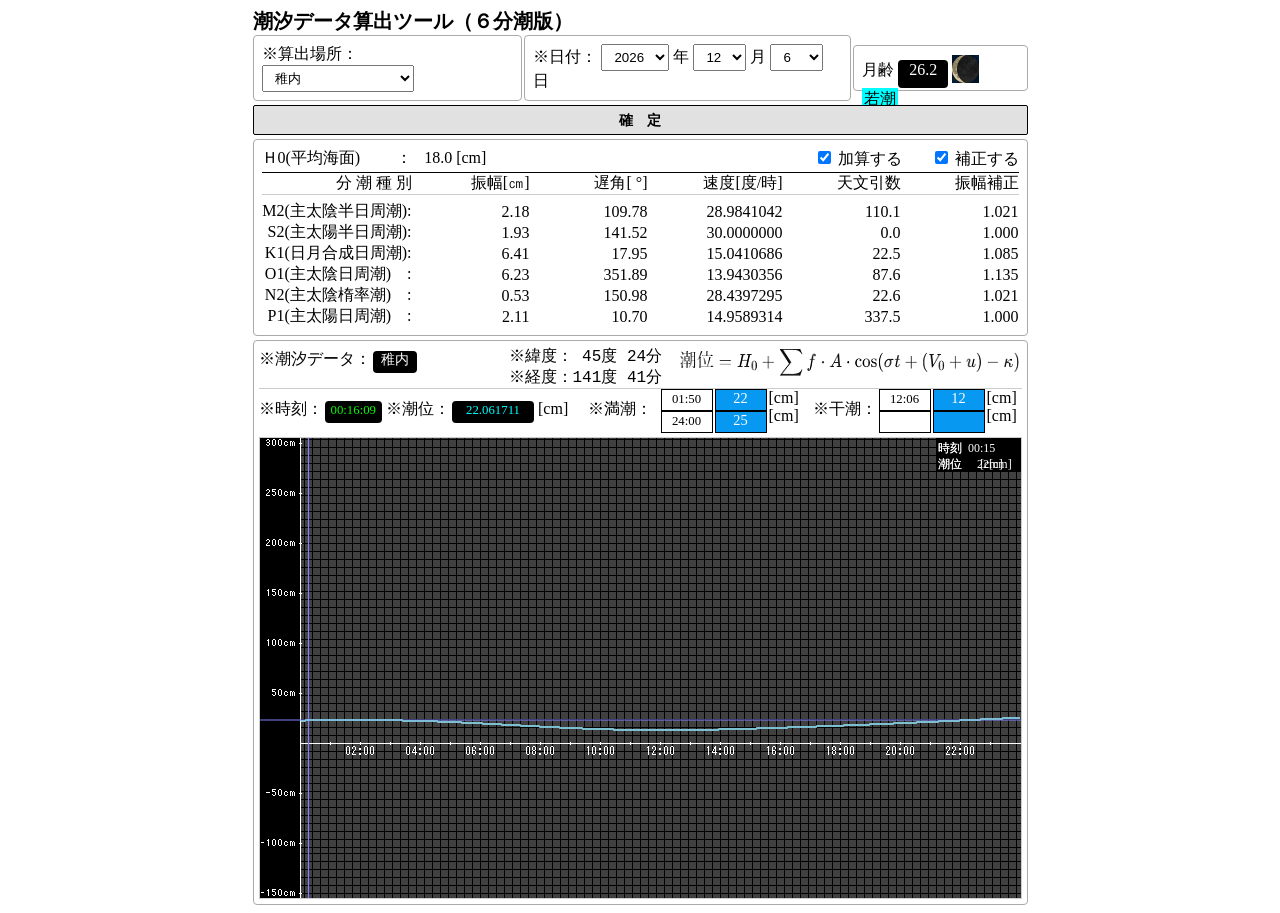
==== commit 76bdb256: "Add files via upload" ====
--- a/index.html
+++ b/index.html
@@ -4,23 +4,23 @@
 		<meta charset="utf-8" />
 		<meta name="viewport" content="width=device-width, initial-scale=1" />
 		<meta name="text-scale" content="scale" />
-		<link href="./_app/immutable/entry/start.Dovo9uOQ.js" rel="modulepreload">
-		<link href="./_app/immutable/chunks/CnEsydes.js" rel="modulepreload">
+		<link href="./_app/immutable/entry/start.BLo_jZXo.js" rel="modulepreload">
+		<link href="./_app/immutable/chunks/BDBtg5ZB.js" rel="modulepreload">
 		<link href="./_app/immutable/chunks/Bep4dg6j.js" rel="modulepreload">
-		<link href="./_app/immutable/entry/app.CAElB-J5.js" rel="modulepreload">
+		<link href="./_app/immutable/entry/app.Z32QGJ3e.js" rel="modulepreload">
 		<link href="./_app/immutable/chunks/Dj6f-nJM.js" rel="modulepreload">
 		<link href="./_app/immutable/chunks/DEDqjojZ.js" rel="modulepreload">
 		<link href="./_app/immutable/nodes/0.D4tHKLre.js" rel="modulepreload">
-		<link href="./_app/immutable/nodes/2.DnYbUExJ.js" rel="modulepreload">
+		<link href="./_app/immutable/nodes/2.c73cirg8.js" rel="modulepreload">
 		<!--12qhfyh--><link rel="icon" href="data:image/svg+xml,%3csvg%20xmlns='http://www.w3.org/2000/svg'%20width='107'%20height='128'%20viewBox='0%200%20107%20128'%3e%3ctitle%3esvelte-logo%3c/title%3e%3cpath%20d='M94.157%2022.819c-10.4-14.885-30.94-19.297-45.792-9.835L22.282%2029.608A29.92%2029.92%200%200%200%208.764%2049.65a31.5%2031.5%200%200%200%203.108%2020.231%2030%2030%200%200%200-4.477%2011.183%2031.9%2031.9%200%200%200%205.448%2024.116c10.402%2014.887%2030.942%2019.297%2045.791%209.835l26.083-16.624A29.92%2029.92%200%200%200%2098.235%2078.35a31.53%2031.53%200%200%200-3.105-20.232%2030%2030%200%200%200%204.474-11.182%2031.88%2031.88%200%200%200-5.447-24.116'%20style='fill:%23ff3e00'/%3e%3cpath%20d='M45.817%20106.582a20.72%2020.72%200%200%201-22.237-8.243%2019.17%2019.17%200%200%201-3.277-14.503%2018%2018%200%200%201%20.624-2.435l.49-1.498%201.337.981a33.6%2033.6%200%200%200%2010.203%205.098l.97.294-.09.968a5.85%205.85%200%200%200%201.052%203.878%206.24%206.24%200%200%200%206.695%202.485%205.8%205.8%200%200%200%201.603-.704L69.27%2076.28a5.43%205.43%200%200%200%202.45-3.631%205.8%205.8%200%200%200-.987-4.371%206.24%206.24%200%200%200-6.698-2.487%205.7%205.7%200%200%200-1.6.704l-9.953%206.345a19%2019%200%200%201-5.296%202.326%2020.72%2020.72%200%200%201-22.237-8.243%2019.17%2019.17%200%200%201-3.277-14.502%2017.99%2017.99%200%200%201%208.13-12.052l26.081-16.623a19%2019%200%200%201%205.3-2.329%2020.72%2020.72%200%200%201%2022.237%208.243%2019.17%2019.17%200%200%201%203.277%2014.503%2018%2018%200%200%201-.624%202.435l-.49%201.498-1.337-.98a33.6%2033.6%200%200%200-10.203-5.1l-.97-.294.09-.968a5.86%205.86%200%200%200-1.052-3.878%206.24%206.24%200%200%200-6.696-2.485%205.8%205.8%200%200%200-1.602.704L37.73%2051.72a5.42%205.42%200%200%200-2.449%203.63%205.79%205.79%200%200%200%20.986%204.372%206.24%206.24%200%200%200%206.698%202.486%205.8%205.8%200%200%200%201.602-.704l9.952-6.342a19%2019%200%200%201%205.295-2.328%2020.72%2020.72%200%200%201%2022.237%208.242%2019.17%2019.17%200%200%201%203.277%2014.503%2018%2018%200%200%201-8.13%2012.053l-26.081%2016.622a19%2019%200%200%201-5.3%202.328'%20style='fill:%23fff'/%3e%3c/svg%3e"/><!---->
-		<link href="./_app/immutable/assets/2.DhVdPFxt.css" rel="stylesheet">
+		<link href="./_app/immutable/assets/2.BkHFVKFU.css" rel="stylesheet">
 	</head>
 	<body data-sveltekit-preload-data="hover">
-		<div style="display: contents"><!--[--><!--[0--><!--[--><!--[--><div class="container svelte-1uha8ag"><h1 class="svelte-1uha8ag">潮汐データ算出ツール（６分潮版）</h1> <div class="row svelte-1uha8ag"><div class="combobox svelte-1uha8ag"><div style="visibility: hidden;"><label for="location" class="svelte-1uha8ag">※算出場所：</label> <select class="point-select svelte-1uha8ag"><!--[--><option value="0" selected="" selected="">稚内</option><option value="1">枝幸</option><option value="2">紋別</option><option value="3">網走</option><option value="4">羅臼</option><option value="5">根室</option><option value="6">花咲</option><option value="7">霧多布</option><option value="8">釧路</option><option value="9">十勝</option><option value="10">浦河</option><option value="11">苫小牧東</option><option value="12">苫小牧西</option><option value="13">白老</option><option value="14">室蘭</option><option value="15">森</option><option value="16">函館</option><option value="17">吉岡</option><option value="18">松前</option><option value="19">江差</option><option value="20">奥尻</option><option value="21">奥尻港</option><option value="22">瀬棚</option><option value="23">寿都</option><option value="24">岩内</option><option value="25">忍路</option><option value="26">小樽</option><option value="27">石狩新港</option><option value="28">留萌</option><option value="29">沓形</option><option value="30">竜飛</option><option value="31">青森</option><option value="32">浅虫</option><option value="33">大湊</option><option value="34">大間</option><option value="35">下北</option><option value="36">むつ小川原</option><option value="37">八戸港</option><option value="38">久慈</option><option value="39">宮古</option><option value="40">釜石</option><option value="41">大船渡</option><option value="42">鮎川</option><option value="43">石巻</option><option value="44">塩釜</option><option value="45">仙台新港</option><option value="46">相馬</option><option value="47">小名浜</option><option value="48">日立</option><option value="49">大洗</option><option value="50">鹿島</option><option value="51">銚子漁港</option><option value="52">勝浦</option><option value="53">布良</option><option value="54">館山</option><option value="55">木更津</option><option value="56">千葉</option><option value="57">千葉港</option><option value="58">東京</option><option value="59">川崎</option><option value="60">京浜港</option><option value="61">横浜</option><option value="62">本牧</option><option value="63">横須賀</option><option value="64">油壺</option><option value="65">岡田</option><option value="66">神津島</option><option value="67">三宅島(坪田)</option><option value="68">三宅島(阿古)</option><option value="69">八丈島(八重根)</option><option value="70">八丈島(神湊)</option><option value="71">父島</option><option value="72">南鳥島</option><option value="73">湘南港</option><option value="74">小田原</option><option value="75">伊東</option><option value="76">下田</option><option value="77">南伊豆</option><option value="78">石廊崎</option><option value="79">田子</option><option value="80">内浦</option><option value="81">清水港</option><option value="82">焼津</option><option value="83">御前崎</option><option value="84">舞阪</option><option value="85">赤羽根</option><option value="86">三河</option><option value="87">形原</option><option value="88">衣浦</option><option value="89">鬼崎</option><option value="90">名古屋</option><option value="91">四日市港</option><option value="92">鳥羽</option><option value="93">尾鷲</option><option value="94">熊野</option><option value="95">浦神</option><option value="96">串本</option><option value="97">白浜</option><option value="98">御坊</option><option value="99">下津</option><option value="100">海南</option><option value="101">和歌山</option><option value="102">淡輪</option><option value="103">関空島</option><option value="104">岸和田</option><option value="105">泉大津</option><option value="106">堺</option><option value="107">大阪</option><option value="108">尼崎</option><option value="109">西宮</option><option value="110">神戸</option><option value="111">明石</option><option value="112">洲本</option><option value="113">江井</option><option value="114">姫路(飾磨)</option><option value="115">三蟠</option><option value="116">宇野</option><option value="117">水島</option><option value="118">乙島</option><option value="119">糸崎</option><option value="120">竹原</option><option value="121">呉</option><option value="122">広島</option><option value="123">徳山</option><option value="124">三田尻</option><option value="125">宇部</option><option value="126">長府</option><option value="127">弟子待</option><option value="128">田ノ首</option><option value="129">大山の鼻</option><option value="130">南風泊</option><option value="131">松山</option><option value="132">波止浜</option><option value="133">今治市小島</option><option value="134">来島航路</option><option value="135">今治</option><option value="136">新居浜</option><option value="137">伊予三島</option><option value="138">多度津</option><option value="139">青木</option><option value="140">与島</option><option value="141">高松</option><option value="142">小松島</option><option value="143">橘</option><option value="144">阿波由岐</option><option value="145">日和佐</option><option value="146">甲浦</option><option value="147">室戸岬</option><option value="148">高知</option><option value="149">須崎</option><option value="150">久礼</option><option value="151">高知下田</option><option value="152">土佐清水</option><option value="153">片島</option><option value="154">宇和島</option><option value="155">日明</option><option value="156">砂津</option><option value="157">門司</option><option value="158">青浜</option><option value="159">苅田</option><option value="160">別府</option><option value="161">大分</option><option value="162">佐伯</option><option value="163">細島</option><option value="164">宮崎</option><option value="165">油津</option><option value="166">志布志</option><option value="167">大泊</option><option value="168">鹿児島</option><option value="169">枕崎</option><option value="170">阿久根</option><option value="171">西之表</option><option value="172">種子島</option><option value="173">中之島</option><option value="174">名瀬</option><option value="175">奄美</option><option value="176">中城湾港</option><option value="177">沖縄</option><option value="178">那覇</option><option value="179">南大東</option><option value="180">平良</option><option value="181">石垣</option><option value="182">西表</option><option value="183">与那国</option><option value="184">水俣</option><option value="185">八代</option><option value="186">本渡瀬戸</option><option value="187">苓北</option><option value="188">三角</option><option value="189">熊本</option><option value="190">大牟田</option><option value="191">大浦</option><option value="192">口之津</option><option value="193">長崎</option><option value="194">皇后</option><option value="195">福江</option><option value="196">佐世保</option><option value="197">平戸瀬戸</option><option value="198">仮屋</option><option value="199">唐津</option><option value="200">博多</option><option value="201">郷ノ浦</option><option value="202">厳原</option><option value="203">対馬</option><option value="204">対馬比田勝</option><option value="205">萩</option><option value="206">須佐</option><option value="207">浜田</option><option value="208">境</option><option value="209">西郷</option><option value="210">田後</option><option value="211">津居山</option><option value="212">宮津</option><option value="213">舞鶴</option><option value="214">敦賀</option><option value="215">三国</option><option value="216">金沢</option><option value="217">輪島</option><option value="218">能登</option><option value="219">七尾</option><option value="220">伏木富山</option><option value="221">新湊</option><option value="222">富山</option><option value="223">生地</option><option value="224">直江津</option><option value="225">柏崎</option><option value="226">新潟西港</option><option value="227">新潟東港</option><option value="228">小木</option><option value="229">両津</option><option value="230">佐渡</option><option value="231">粟島</option><option value="232">鼠ヶ関</option><option value="233">酒田</option><option value="234">飛島</option><option value="235">秋田</option><option value="236">船川港</option><option value="237">男鹿</option><option value="238">深浦</option><option value="239"></option><option value="240"></option><option value="241"></option><option value="242"></option><option value="243"></option><option value="244"></option><option value="245"></option><option value="246"></option><option value="247"></option><option value="248"></option><option value="249"></option><option value="250"></option><option value="251"></option><option value="252"></option><option value="253"></option><option value="254"></option><!--]--></select></div></div> <div class="box svelte-1uha8ag"><label for="year" class="svelte-1uha8ag">※日付：</label> <select id="year" class="svelte-1uha8ag"><option value="2026" selected="">2026</option></select> <label for="year" class="svelte-1uha8ag">年</label> <select id="month" class="svelte-1uha8ag"><!--[--><option value="1">1</option><option value="2">2</option><option value="3">3</option><option value="4" selected="">4</option><option value="5">5</option><option value="6">6</option><option value="7">7</option><option value="8">8</option><option value="9">9</option><option value="10">10</option><option value="11">11</option><option value="12">12</option><!--]--></select> <label for="month" class="svelte-1uha8ag">月</label> <select id="day" class="svelte-1uha8ag"><!--[--><option value="1">1</option><option value="2">2</option><option value="3">3</option><option value="4">4</option><option value="5">5</option><option value="6">6</option><option value="7">7</option><option value="8">8</option><option value="9">9</option><option value="10">10</option><option value="11">11</option><option value="12">12</option><option value="13">13</option><option value="14">14</option><option value="15">15</option><option value="16">16</option><option value="17">17</option><option value="18">18</option><option value="19">19</option><option value="20">20</option><option value="21">21</option><option value="22">22</option><option value="23">23</option><option value="24">24</option><option value="25">25</option><option value="26">26</option><option value="27">27</option><option value="28" selected="">28</option><option value="29">29</option><option value="30">30</option><option value="31">31</option><!--]--></select> <label for="day" class="svelte-1uha8ag">日</label></div> <div class="box2 svelte-1uha8ag"><div class="moonrow svelte-1uha8ag"><label for="moonage" class="svelte-1uha8ag">月齢 <label for="moonage" class="black-label svelte-1uha8ag"><span class="value-display6 svelte-1uha8ag">10.9</span></label> <img src="Images/moon11.png" height="28px" width="27px" alt="moon" class="svelte-1uha8ag"/> <label for="tideName" class="white-label svelte-1uha8ag"><span class="value-display6 svelte-1uha8ag">若潮</span></label></label></div></div></div> <div class="decision svelte-1uha8ag"><button class="btn-3d svelte-1uha8ag" title="算出場所・日付変更後、必ず押してください">確　定</button></div></div> <div class="harmonicConst svelte-1uha8ag"><div class="box svelte-1uha8ag"><div class="mnSL svelte-1uha8ag"><label for="mean_SeaLevele" class="svelte-1uha8ag">Ｈ0(平均海面)　 　： <span class="value-display svelte-1uha8ag">18.0 [cm]</span></label> <label class="svelte-1uha8ag"><input type="checkbox" checked=""/> 加算する</label> <label class="svelte-1uha8ag"><input type="checkbox" checked=""/> 補正する</label></div> <div class="row_header svelte-1uha8ag"><div>分 潮 種 別</div> <div>振幅[㎝]</div> <div>遅角[ °]</div> <div>速度[度/時]</div> <div>天文引数</div> <div>振幅補正</div></div> <!--[--><div class="row2 svelte-1uha8ag"><div>M2(主太陰半日周潮):</div> <div class="num svelte-1uha8ag">2.18</div> <div class="num svelte-1uha8ag">109.78</div> <div class="num svelte-1uha8ag">28.9841042</div> <div class="num svelte-1uha8ag">110.1</div> <div class="num svelte-1uha8ag">1.021</div></div><div class="row2 svelte-1uha8ag"><div>S2(主太陽半日周潮):</div> <div class="num svelte-1uha8ag">1.93</div> <div class="num svelte-1uha8ag">141.52</div> <div class="num svelte-1uha8ag">30.0000000</div> <div class="num svelte-1uha8ag">0.0</div> <div class="num svelte-1uha8ag">1.000</div></div><div class="row2 svelte-1uha8ag"><div>K1(日月合成日周潮):</div> <div class="num svelte-1uha8ag">6.41</div> <div class="num svelte-1uha8ag">17.95</div> <div class="num svelte-1uha8ag">15.0410686</div> <div class="num svelte-1uha8ag">22.5</div> <div class="num svelte-1uha8ag">1.085</div></div><div class="row2 svelte-1uha8ag"><div>O1(主太陰日周潮)　:</div> <div class="num svelte-1uha8ag">6.23</div> <div class="num svelte-1uha8ag">351.89</div> <div class="num svelte-1uha8ag">13.9430356</div> <div class="num svelte-1uha8ag">87.6</div> <div class="num svelte-1uha8ag">1.135</div></div><div class="row2 svelte-1uha8ag"><div>N2(主太陰楕率潮)　:</div> <div class="num svelte-1uha8ag">0.53</div> <div class="num svelte-1uha8ag">150.98</div> <div class="num svelte-1uha8ag">28.4397295</div> <div class="num svelte-1uha8ag">22.6</div> <div class="num svelte-1uha8ag">1.021</div></div><div class="row2 svelte-1uha8ag"><div>P1(主太陽日周潮)　:</div> <div class="num svelte-1uha8ag">2.11</div> <div class="num svelte-1uha8ag">10.70</div> <div class="num svelte-1uha8ag">14.9589314</div> <div class="num svelte-1uha8ag">337.5</div> <div class="num svelte-1uha8ag">1.000</div></div><!--]--></div></div> <div class="tidaldataDisplay svelte-1uha8ag"><div class="box3 svelte-1uha8ag"><div class="tideheader svelte-1uha8ag"><label for="header" class="svelte-1uha8ag">※潮汐データ： <label for="seleplace" class="black-label2 svelte-1uha8ag"><span class="value-display5 svelte-1uha8ag">稚内</span></label></label> <div class="TideCF"><img src="Images/TideCalculationFormula.png" height="27px" width="384px" alt="moon"/></div></div> <div class="disptimetide svelte-1uha8ag"><div class="row2 svelte-1uha8ag"><label for="nwtime" class="svelte-1uha8ag">※時刻: <label for="disptime" class="black-label2 svelte-1uha8ag"><span class="value-display2 svelte-1uha8ag">15:50:56</span></label></label> <label for="nwtide" class="svelte-1uha8ag">※潮位: <label for="disptide" class="black-label4 svelte-1uha8ag"><span class="value-display3 svelte-1uha8ag">0.000000</span></label></label> <label for="" class="svelte-1uha8ag">[cm]　※満潮:</label></div> <div class="hightidetime"><label for="hightidetime1" class="white-label2 svelte-1uha8ag"><span class="value-display4 svelte-1uha8ag"></span></label> <label for="hightidetime2" class="white-label2 svelte-1uha8ag"><span class="value-display4 svelte-1uha8ag"></span></label></div> <div class="hightide"><label for="hightide1" class="black-label3 svelte-1uha8ag"><span class="value-display5 svelte-1uha8ag"></span></label> <label for="hightide2" class="black-label3 svelte-1uha8ag"><span class="value-display5 svelte-1uha8ag"></span></label></div> <label for="" class="svelte-1uha8ag">[cm] [cm]</label> <div class="row2 svelte-1uha8ag"><label for="" class="svelte-1uha8ag">※干潮:</label></div> <div class="lowtidetime"><label for="lowtidetime1" class="white-label2 svelte-1uha8ag"><span class="value-display4 svelte-1uha8ag"></span></label> <label for="lowtidetime2" class="white-label2 svelte-1uha8ag"><span class="value-display4 svelte-1uha8ag"></span></label></div> <div class="lowide"><label for="lowtide1" class="black-label3 svelte-1uha8ag"><span class="value-display5 svelte-1uha8ag"></span></label> <label for="lowtide2" class="black-label3 svelte-1uha8ag"><span class="value-display5 svelte-1uha8ag"></span></label></div> <label for="" class="svelte-1uha8ag">[cm] [cm]</label></div> <canvas id="tideCanvas" width="761" height="460" style="border:1px solid #ccc;"></canvas></div></div><!--]--><!----><!--]--><!--]--> <!--[-1--><!--]--><!--]-->
+		<div style="display: contents"><!--[--><!--[0--><!--[--><!--[--><div class="container svelte-1uha8ag"><h1 class="svelte-1uha8ag">潮汐データ算出ツール（６分潮版）</h1> <div class="row svelte-1uha8ag"><div class="combobox svelte-1uha8ag"><div style="visibility: hidden;"><label for="location" class="svelte-1uha8ag">※算出場所：</label> <select class="point-select svelte-1uha8ag"><!--[--><option value="0" selected="" selected="">稚内</option><option value="1">網走</option><option value="2">花咲</option><option value="3">釧路</option><option value="4">函館</option><option value="5">小樽</option><option value="6">下北</option><option value="7">宮古</option><option value="8">大船渡</option><option value="9">鮎川</option><option value="10">小名浜</option><option value="11">布良</option><option value="12">東京</option><option value="13">岡田</option><option value="14">三宅島(坪田)</option><option value="15">父島</option><option value="16">南鳥島</option><option value="17">小田原</option><option value="18">石廊崎</option><option value="19">内浦</option><option value="20">清水港</option><option value="21">御前崎</option><option value="22">舞阪</option><option value="23">赤羽根</option><option value="24">名古屋</option><option value="25">鳥羽</option><option value="26">尾鷲</option><option value="27">熊野</option><option value="28">浦神</option><option value="29">串本</option><option value="30">白浜</option><option value="31">御坊</option><option value="32">和歌山</option><option value="33">淡輪</option><option value="34">大阪</option><option value="35">神戸</option><option value="36">洲本</option><option value="37">宇野</option><option value="38">松山</option><option value="39">高松</option><option value="40">小松島</option><option value="41">阿波由岐</option><option value="42">室戸岬</option><option value="43">高知</option><option value="44">土佐清水</option><option value="45">宇和島</option><option value="46">佐伯</option><option value="47">油津</option><option value="48">鹿児島</option><option value="49">枕崎</option><option value="50">種子島</option><option value="51">奄美</option><option value="52">那覇</option><option value="53">南大東</option><option value="54">石垣</option><option value="55">与那国</option><option value="56">苓北</option><option value="57">大浦</option><option value="58">口之津</option><option value="59">長崎</option><option value="60">福江</option><option value="61">対馬比田勝</option><option value="62">浜田</option><option value="63">境</option><option value="64">西郷</option><option value="65">舞鶴</option><option value="66">能登</option><option value="67">富山</option><option value="68">佐渡</option><option value="69">深浦</option><option value="70"></option><option value="71"></option><option value="72"></option><option value="73"></option><option value="74"></option><option value="75"></option><option value="76"></option><option value="77"></option><option value="78"></option><option value="79"></option><option value="80"></option><option value="81"></option><option value="82"></option><option value="83"></option><option value="84"></option><option value="85"></option><option value="86"></option><option value="87"></option><option value="88"></option><option value="89"></option><option value="90"></option><option value="91"></option><option value="92"></option><option value="93"></option><option value="94"></option><option value="95"></option><option value="96"></option><option value="97"></option><option value="98"></option><option value="99"></option><option value="100"></option><option value="101"></option><option value="102"></option><option value="103"></option><option value="104"></option><option value="105"></option><option value="106"></option><option value="107"></option><option value="108"></option><option value="109"></option><option value="110"></option><option value="111"></option><option value="112"></option><option value="113"></option><option value="114"></option><option value="115"></option><option value="116"></option><option value="117"></option><option value="118"></option><option value="119"></option><option value="120"></option><option value="121"></option><option value="122"></option><option value="123"></option><option value="124"></option><option value="125"></option><option value="126"></option><option value="127"></option><option value="128"></option><option value="129"></option><option value="130"></option><option value="131"></option><option value="132"></option><option value="133"></option><option value="134"></option><option value="135"></option><option value="136"></option><option value="137"></option><option value="138"></option><option value="139"></option><option value="140"></option><option value="141"></option><option value="142"></option><option value="143"></option><option value="144"></option><option value="145"></option><option value="146"></option><option value="147"></option><option value="148"></option><option value="149"></option><option value="150"></option><option value="151"></option><option value="152"></option><option value="153"></option><option value="154"></option><option value="155"></option><option value="156"></option><option value="157"></option><option value="158"></option><option value="159"></option><option value="160"></option><option value="161"></option><option value="162"></option><option value="163"></option><option value="164"></option><option value="165"></option><option value="166"></option><option value="167"></option><option value="168"></option><option value="169"></option><option value="170"></option><option value="171"></option><option value="172"></option><option value="173"></option><option value="174"></option><option value="175"></option><option value="176"></option><option value="177"></option><option value="178"></option><option value="179"></option><option value="180"></option><option value="181"></option><option value="182"></option><option value="183"></option><option value="184"></option><option value="185"></option><option value="186"></option><option value="187"></option><option value="188"></option><option value="189"></option><option value="190"></option><option value="191"></option><option value="192"></option><option value="193"></option><option value="194"></option><option value="195"></option><option value="196"></option><option value="197"></option><option value="198"></option><option value="199"></option><option value="200"></option><option value="201"></option><option value="202"></option><option value="203"></option><option value="204"></option><option value="205"></option><option value="206"></option><option value="207"></option><option value="208"></option><option value="209"></option><option value="210"></option><option value="211"></option><option value="212"></option><option value="213"></option><option value="214"></option><option value="215"></option><option value="216"></option><option value="217"></option><option value="218"></option><option value="219"></option><option value="220"></option><option value="221"></option><option value="222"></option><option value="223"></option><option value="224"></option><option value="225"></option><option value="226"></option><option value="227"></option><option value="228"></option><option value="229"></option><option value="230"></option><option value="231"></option><option value="232"></option><option value="233"></option><option value="234"></option><option value="235"></option><option value="236"></option><option value="237"></option><option value="238"></option><option value="239"></option><option value="240"></option><option value="241"></option><option value="242"></option><option value="243"></option><option value="244"></option><option value="245"></option><option value="246"></option><option value="247"></option><option value="248"></option><option value="249"></option><option value="250"></option><option value="251"></option><option value="252"></option><option value="253"></option><option value="254"></option><!--]--></select></div></div> <div class="box svelte-1uha8ag"><label for="year" class="svelte-1uha8ag">※日付：</label> <select id="year" class="svelte-1uha8ag"><option value="2026" selected="">2026</option></select> <label for="year" class="svelte-1uha8ag">年</label> <select id="month" class="svelte-1uha8ag"><!--[--><option value="1">1</option><option value="2">2</option><option value="3">3</option><option value="4">4</option><option value="5" selected="">5</option><option value="6">6</option><option value="7">7</option><option value="8">8</option><option value="9">9</option><option value="10">10</option><option value="11">11</option><option value="12">12</option><!--]--></select> <label for="month" class="svelte-1uha8ag">月</label> <select id="day" class="svelte-1uha8ag"><!--[--><option value="1">1</option><option value="2">2</option><option value="3">3</option><option value="4">4</option><option value="5" selected="">5</option><option value="6">6</option><option value="7">7</option><option value="8">8</option><option value="9">9</option><option value="10">10</option><option value="11">11</option><option value="12">12</option><option value="13">13</option><option value="14">14</option><option value="15">15</option><option value="16">16</option><option value="17">17</option><option value="18">18</option><option value="19">19</option><option value="20">20</option><option value="21">21</option><option value="22">22</option><option value="23">23</option><option value="24">24</option><option value="25">25</option><option value="26">26</option><option value="27">27</option><option value="28">28</option><option value="29">29</option><option value="30">30</option><option value="31">31</option><!--]--></select> <label for="day" class="svelte-1uha8ag">日</label></div> <div class="box2 svelte-1uha8ag"><div class="moonrow svelte-1uha8ag"><label for="moonage" class="svelte-1uha8ag">月齢 <label for="moonage" class="black-label svelte-1uha8ag"><span class="value-display6 svelte-1uha8ag">17.6</span></label> <img src="Images/moon18.png" height="28px" width="27px" alt="moon" class="svelte-1uha8ag"/> <label for="tideName" class="white-label svelte-1uha8ag"><span class="value-display6 svelte-1uha8ag">中潮</span></label></label></div></div></div> <div class="decision svelte-1uha8ag"><button class="btn-3d svelte-1uha8ag" title="算出場所・日付変更後、必ず押してください">確　定</button></div></div> <div class="harmonicConst svelte-1uha8ag"><div class="box svelte-1uha8ag"><div class="mnSL svelte-1uha8ag"><label for="mean_SeaLevele" class="svelte-1uha8ag">Ｈ0(平均海面)　 　： <span class="value-display svelte-1uha8ag">18.0 [cm]</span></label> <label class="svelte-1uha8ag"><input type="checkbox" checked=""/> 加算する</label> <label class="svelte-1uha8ag"><input type="checkbox" checked=""/> 補正する</label></div> <div class="row_header svelte-1uha8ag"><div>分 潮 種 別</div> <div>振幅[㎝]</div> <div>遅角[ °]</div> <div>速度[度/時]</div> <div>天文引数</div> <div>振幅補正</div></div> <!--[--><div class="row2 svelte-1uha8ag"><div>M2(主太陰半日周潮):</div> <div class="num svelte-1uha8ag">2.18</div> <div class="num svelte-1uha8ag">109.78</div> <div class="num svelte-1uha8ag">28.9841042</div> <div class="num svelte-1uha8ag">110.1</div> <div class="num svelte-1uha8ag">1.021</div></div><div class="row2 svelte-1uha8ag"><div>S2(主太陽半日周潮):</div> <div class="num svelte-1uha8ag">1.93</div> <div class="num svelte-1uha8ag">141.52</div> <div class="num svelte-1uha8ag">30.0000000</div> <div class="num svelte-1uha8ag">0.0</div> <div class="num svelte-1uha8ag">1.000</div></div><div class="row2 svelte-1uha8ag"><div>K1(日月合成日周潮):</div> <div class="num svelte-1uha8ag">6.41</div> <div class="num svelte-1uha8ag">17.95</div> <div class="num svelte-1uha8ag">15.0410686</div> <div class="num svelte-1uha8ag">22.5</div> <div class="num svelte-1uha8ag">1.085</div></div><div class="row2 svelte-1uha8ag"><div>O1(主太陰日周潮)　:</div> <div class="num svelte-1uha8ag">6.23</div> <div class="num svelte-1uha8ag">351.89</div> <div class="num svelte-1uha8ag">13.9430356</div> <div class="num svelte-1uha8ag">87.6</div> <div class="num svelte-1uha8ag">1.135</div></div><div class="row2 svelte-1uha8ag"><div>N2(主太陰楕率潮)　:</div> <div class="num svelte-1uha8ag">0.53</div> <div class="num svelte-1uha8ag">150.98</div> <div class="num svelte-1uha8ag">28.4397295</div> <div class="num svelte-1uha8ag">22.6</div> <div class="num svelte-1uha8ag">1.021</div></div><div class="row2 svelte-1uha8ag"><div>P1(主太陽日周潮)　:</div> <div class="num svelte-1uha8ag">2.11</div> <div class="num svelte-1uha8ag">10.70</div> <div class="num svelte-1uha8ag">14.9589314</div> <div class="num svelte-1uha8ag">337.5</div> <div class="num svelte-1uha8ag">1.000</div></div><!--]--></div></div> <div class="tidaldataDisplay svelte-1uha8ag"><div class="box3 svelte-1uha8ag"><div class="tideheader svelte-1uha8ag"><label for="header" class="svelte-1uha8ag">※潮汐データ： <label for="seleplace" class="black-label2 svelte-1uha8ag"><span class="value-display5 svelte-1uha8ag">稚内</span></label></label> <div class="LatitudeLongitude svelte-1uha8ag"><span>※緯度： 45度 24分 ※経度：141度 41分</span></div> <div class="TideCF svelte-1uha8ag"><img src="Images/TideCalculationFormula.png" height="27px" width="340px" alt="moon"/></div></div> <div class="disptimetide svelte-1uha8ag"><div class="row2 svelte-1uha8ag"><label for="nwtime" class="svelte-1uha8ag">※時刻： <label for="disptime" class="black-label2 svelte-1uha8ag"><span class="value-display2 svelte-1uha8ag">08:09:49</span></label></label> <label for="nwtide" class="svelte-1uha8ag">※潮位： <label for="disptide" class="black-label4 svelte-1uha8ag"><span class="value-display3 svelte-1uha8ag">0.000000</span></label></label> <label for="" class="svelte-1uha8ag">[cm]　 ※満潮：</label></div> <div class="hightidetime"><label for="hightidetime1" class="white-label2 svelte-1uha8ag"><span class="value-display4 svelte-1uha8ag"></span></label> <label for="hightidetime2" class="white-label2 svelte-1uha8ag"><span class="value-display4 svelte-1uha8ag"></span></label></div> <div class="hightide"><label for="hightide1" class="black-label3 svelte-1uha8ag"><span class="value-display5 svelte-1uha8ag"></span></label> <label for="hightide2" class="black-label3 svelte-1uha8ag"><span class="value-display5 svelte-1uha8ag"></span></label></div> <label for="" class="svelte-1uha8ag">[cm] [cm]</label> <div class="row2 svelte-1uha8ag"><label for="" class="svelte-1uha8ag">※干潮：</label></div> <div class="lowtidetime"><label for="lowtidetime1" class="white-label2 svelte-1uha8ag"><span class="value-display4 svelte-1uha8ag"></span></label> <label for="lowtidetime2" class="white-label2 svelte-1uha8ag"><span class="value-display4 svelte-1uha8ag"></span></label></div> <div class="lowide"><label for="lowtide1" class="black-label3 svelte-1uha8ag"><span class="value-display5 svelte-1uha8ag"></span></label> <label for="lowtide2" class="black-label3 svelte-1uha8ag"><span class="value-display5 svelte-1uha8ag"></span></label></div> <label for="" class="svelte-1uha8ag">[cm] [cm]</label></div> <div class="graphDisplay svelte-1uha8ag"><canvas id="tideCanvas" width="761" height="460" style="border:1px solid #ccc;"></canvas></div></div></div><!--]--><!----><!--]--><!--]--> <!--[-1--><!--]--><!--]-->
 			
 			<script>
 				{
-					__sveltekit_1c6fxi0 = {
+					__sveltekit_195oc0 = {
 						base: new URL(".", location).pathname.slice(0, -1),
 						assets: "/tide-tool6"
 					};
@@ -28,8 +28,8 @@
 					const element = document.currentScript.parentElement;
 
 					Promise.all([
-						import("./_app/immutable/entry/start.Dovo9uOQ.js"),
-						import("./_app/immutable/entry/app.CAElB-J5.js")
+						import("./_app/immutable/entry/start.BLo_jZXo.js"),
+						import("./_app/immutable/entry/app.Z32QGJ3e.js")
 					]).then(([kit, app]) => {
 						kit.start(app, element, {
 							node_ids: [0, 2],
--- a/_app/immutable/assets/2.BkHFVKFU.css
+++ b/_app/immutable/assets/2.BkHFVKFU.css
@@ -0,0 +1 @@
+h1.svelte-1uha8ag{margin-top:0;margin-bottom:0;margin-left:0;font-size:20px;font-weight:700}.container.svelte-1uha8ag{align-items:center;max-width:775px;margin:0 auto;padding:0 8px}.row.svelte-1uha8ag{flex-direction:row;align-items:center;gap:2px;margin-top:0;margin-bottom:0;display:flex}.row2.svelte-1uha8ag{flex-direction:row;align-items:center;gap:2px;margin-top:10px;margin-bottom:0}label.svelte-1uha8ag{width:100%;font-weight:400}select.svelte-1uha8ag{flex:1;padding:4px 8px}.combobox.svelte-1uha8ag{border:1px solid #aaa;border-radius:4px;width:253px;padding:8px}.box.svelte-1uha8ag{border:1px solid #aaa;border-radius:4px;padding:8px}.box2.svelte-1uha8ag{border:1px solid #aaa;border-radius:4px;height:28px;padding:8px}.box3.svelte-1uha8ag{border:1px solid #aaa;border-radius:4px;padding:4px 5px 1px}.point-select.svelte-1uha8ag{width:152px}.moonrow.svelte-1uha8ag{margin:0 auto;padding-top:1px}.black-label.svelte-1uha8ag{color:#fff;text-align:center;background-color:#000;border-radius:4px;width:50px;min-width:8px;height:26px;padding:1px 0;font-size:.7rem;font-weight:400;display:inline-block}.black-label2.svelte-1uha8ag{text-align:center;background-color:#000;border-radius:4px;width:auto;min-width:8px;height:22px;margin-left:-2px;padding:0;font-weight:400;line-height:16px;display:inline-block}.black-label3.svelte-1uha8ag{text-align:center;background-color:#0798f2;border:1px solid #000;border-radius:0;width:50px;min-width:8px;height:20px;padding:0;font-weight:400;line-height:16px;display:inline-block}.black-label4.svelte-1uha8ag{text-align:center;background-color:#000;border-radius:4px;width:82px;min-width:8px;height:22px;margin-left:-2px;padding:0;font-weight:400;line-height:16px;display:inline-block}.white-label.svelte-1uha8ag{color:#000;text-align:center;background-color:#0ff;border-radius:0;width:fit-content;min-width:8px;height:26px;padding:1px 0;font-size:.7rem;font-weight:400;display:inline-block}.white-label2.svelte-1uha8ag{text-align:center;background-color:#fff;border:1px solid #000;border-radius:0;width:50px;min-width:8px;height:20px;padding:0;font-weight:400;line-height:16px;display:inline-block}.row.svelte-1uha8ag img:where(.svelte-1uha8ag){vertical-align:middle;margin-bottom:4px}.value-display.svelte-1uha8ag{padding:2px 8px;font-size:1rem}.value-display2.svelte-1uha8ag{color:#03fa03;padding:2px 6px;font-size:.8rem}.value-display3.svelte-1uha8ag{color:#0ff;padding:2px;font-size:.8rem}.value-display4.svelte-1uha8ag{color:#000;padding:2px 8px;font-size:.8rem}.value-display5.svelte-1uha8ag{color:#fff;padding:2px 8px;font-size:.9rem}.value-display6.svelte-1uha8ag{padding:2px;font-size:1rem}.decision.svelte-1uha8ag{justify-content:center;align-items:stretch;display:flex}.btn-3d.svelte-1uha8ag{color:#000;cursor:pointer;background-color:#e1e1e1;border:1px solid #000;border-radius:2px;width:100%;height:30px;margin:4px auto;padding:2px 0;font-size:.9rem;font-weight:700;transition:all .1s;display:inline-block;box-shadow:0 0 #c7c6c6eb}.btn-3d.svelte-1uha8ag:hover{background-color:#e5f1fb;border:1px solid #0078d7;border-radius:2px}.btn-3d.svelte-1uha8ag:active{transform:translateY(1px);box-shadow:0 0 #abc7f4}.mnSL.svelte-1uha8ag{grid-template-columns:552px 117px 88px;padding-bottom:2px;display:grid}.harmonicConst.svelte-1uha8ag{max-width:max-content;margin:0 auto}.row_header.svelte-1uha8ag{text-align:right;border-top:1px solid #000;border-bottom:1px solid #ccc;grid-template-columns:150px 118px 118px 135px 118px 118px;margin-bottom:6px;font-weight:400;display:grid}.harmonicConst.svelte-1uha8ag .row2:where(.svelte-1uha8ag){text-align:right;grid-template-columns:150px 118px 118px 135px 118px 118px;gap:0;margin-top:0;margin-bottom:0;font-weight:400;display:grid}.num.svelte-1uha8ag{text-align:right;flex:1}.tideheader.svelte-1uha8ag{border-bottom:1px solid #ccc;grid-template-columns:250px 160px 350px;margin:4px 0 0;display:grid}.LatitudeLongitude.svelte-1uha8ag{margin-top:-3px;font-family:monospace;font-size:16px}.TideCF.svelte-1uha8ag{margin-left:10px}.tidaldataDisplay.svelte-1uha8ag{max-width:max-content;margin:4px auto 0}.disptimetide.svelte-1uha8ag{flex-direction:row;grid-template-columns:402px 54px 54px 44px 66px 54px 54px 35px;padding-bottom:2px;display:grid}.graphDisplay.svelte-1uha8ag{margin-top:2px}
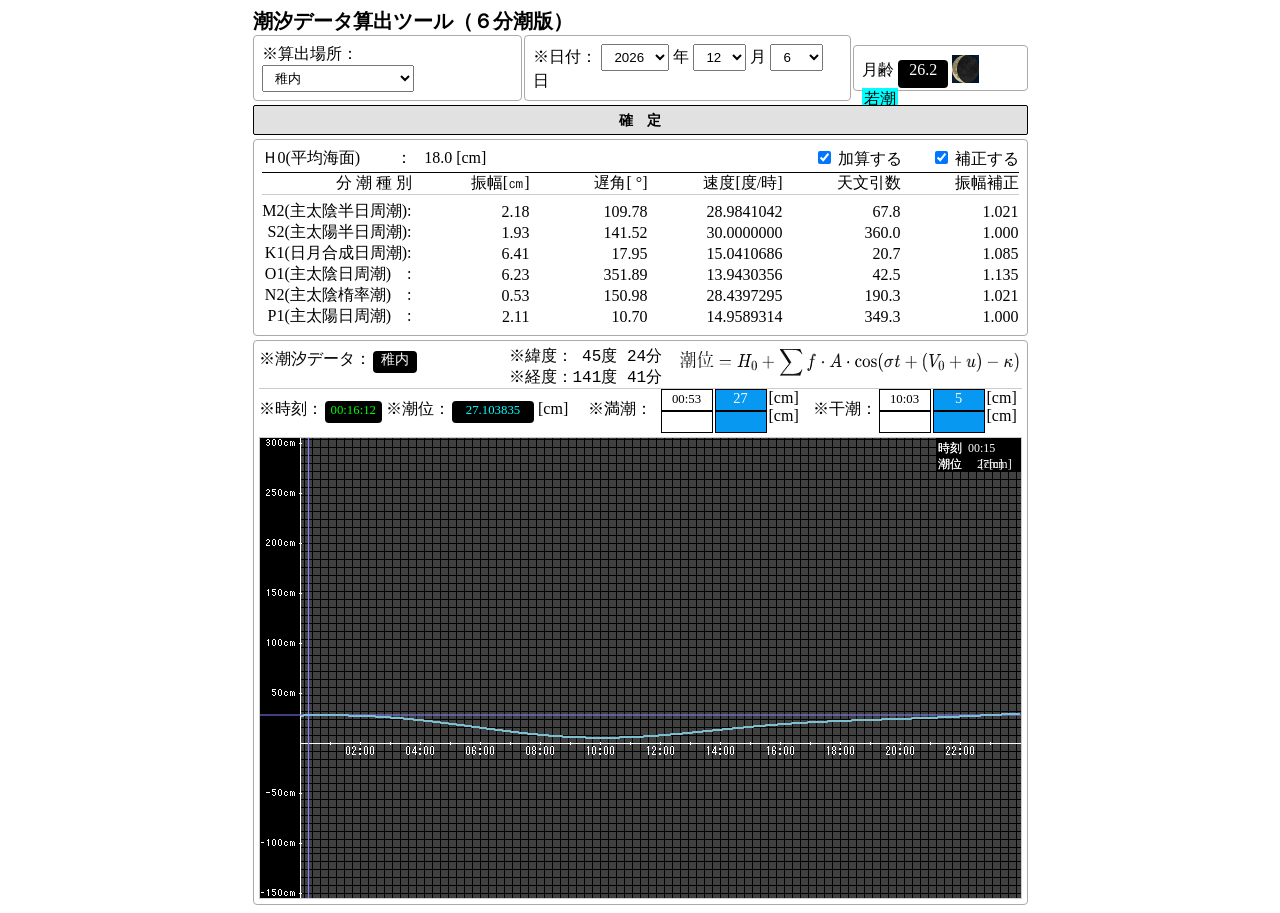
==== commit 03c18f94: "clean start" ====
--- a/index.html
+++ b/index.html
@@ -4,23 +4,23 @@
 		<meta charset="utf-8" />
 		<meta name="viewport" content="width=device-width, initial-scale=1" />
 		<meta name="text-scale" content="scale" />
-		<link href="./_app/immutable/entry/start.BLo_jZXo.js" rel="modulepreload">
-		<link href="./_app/immutable/chunks/BDBtg5ZB.js" rel="modulepreload">
+		<link href="./_app/immutable/entry/start.7KvN_4dw.js" rel="modulepreload">
+		<link href="./_app/immutable/chunks/CyvD3c_K.js" rel="modulepreload">
 		<link href="./_app/immutable/chunks/Bep4dg6j.js" rel="modulepreload">
-		<link href="./_app/immutable/entry/app.Z32QGJ3e.js" rel="modulepreload">
+		<link href="./_app/immutable/entry/app.YAIMTt51.js" rel="modulepreload">
 		<link href="./_app/immutable/chunks/Dj6f-nJM.js" rel="modulepreload">
 		<link href="./_app/immutable/chunks/DEDqjojZ.js" rel="modulepreload">
 		<link href="./_app/immutable/nodes/0.D4tHKLre.js" rel="modulepreload">
-		<link href="./_app/immutable/nodes/2.c73cirg8.js" rel="modulepreload">
+		<link href="./_app/immutable/nodes/2.DezkAdFH.js" rel="modulepreload">
 		<!--12qhfyh--><link rel="icon" href="data:image/svg+xml,%3csvg%20xmlns='http://www.w3.org/2000/svg'%20width='107'%20height='128'%20viewBox='0%200%20107%20128'%3e%3ctitle%3esvelte-logo%3c/title%3e%3cpath%20d='M94.157%2022.819c-10.4-14.885-30.94-19.297-45.792-9.835L22.282%2029.608A29.92%2029.92%200%200%200%208.764%2049.65a31.5%2031.5%200%200%200%203.108%2020.231%2030%2030%200%200%200-4.477%2011.183%2031.9%2031.9%200%200%200%205.448%2024.116c10.402%2014.887%2030.942%2019.297%2045.791%209.835l26.083-16.624A29.92%2029.92%200%200%200%2098.235%2078.35a31.53%2031.53%200%200%200-3.105-20.232%2030%2030%200%200%200%204.474-11.182%2031.88%2031.88%200%200%200-5.447-24.116'%20style='fill:%23ff3e00'/%3e%3cpath%20d='M45.817%20106.582a20.72%2020.72%200%200%201-22.237-8.243%2019.17%2019.17%200%200%201-3.277-14.503%2018%2018%200%200%201%20.624-2.435l.49-1.498%201.337.981a33.6%2033.6%200%200%200%2010.203%205.098l.97.294-.09.968a5.85%205.85%200%200%200%201.052%203.878%206.24%206.24%200%200%200%206.695%202.485%205.8%205.8%200%200%200%201.603-.704L69.27%2076.28a5.43%205.43%200%200%200%202.45-3.631%205.8%205.8%200%200%200-.987-4.371%206.24%206.24%200%200%200-6.698-2.487%205.7%205.7%200%200%200-1.6.704l-9.953%206.345a19%2019%200%200%201-5.296%202.326%2020.72%2020.72%200%200%201-22.237-8.243%2019.17%2019.17%200%200%201-3.277-14.502%2017.99%2017.99%200%200%201%208.13-12.052l26.081-16.623a19%2019%200%200%201%205.3-2.329%2020.72%2020.72%200%200%201%2022.237%208.243%2019.17%2019.17%200%200%201%203.277%2014.503%2018%2018%200%200%201-.624%202.435l-.49%201.498-1.337-.98a33.6%2033.6%200%200%200-10.203-5.1l-.97-.294.09-.968a5.86%205.86%200%200%200-1.052-3.878%206.24%206.24%200%200%200-6.696-2.485%205.8%205.8%200%200%200-1.602.704L37.73%2051.72a5.42%205.42%200%200%200-2.449%203.63%205.79%205.79%200%200%200%20.986%204.372%206.24%206.24%200%200%200%206.698%202.486%205.8%205.8%200%200%200%201.602-.704l9.952-6.342a19%2019%200%200%201%205.295-2.328%2020.72%2020.72%200%200%201%2022.237%208.242%2019.17%2019.17%200%200%201%203.277%2014.503%2018%2018%200%200%201-8.13%2012.053l-26.081%2016.622a19%2019%200%200%201-5.3%202.328'%20style='fill:%23fff'/%3e%3c/svg%3e"/><!---->
 		<link href="./_app/immutable/assets/2.BkHFVKFU.css" rel="stylesheet">
 	</head>
 	<body data-sveltekit-preload-data="hover">
-		<div style="display: contents"><!--[--><!--[0--><!--[--><!--[--><div class="container svelte-1uha8ag"><h1 class="svelte-1uha8ag">潮汐データ算出ツール（６分潮版）</h1> <div class="row svelte-1uha8ag"><div class="combobox svelte-1uha8ag"><div style="visibility: hidden;"><label for="location" class="svelte-1uha8ag">※算出場所：</label> <select class="point-select svelte-1uha8ag"><!--[--><option value="0" selected="" selected="">稚内</option><option value="1">網走</option><option value="2">花咲</option><option value="3">釧路</option><option value="4">函館</option><option value="5">小樽</option><option value="6">下北</option><option value="7">宮古</option><option value="8">大船渡</option><option value="9">鮎川</option><option value="10">小名浜</option><option value="11">布良</option><option value="12">東京</option><option value="13">岡田</option><option value="14">三宅島(坪田)</option><option value="15">父島</option><option value="16">南鳥島</option><option value="17">小田原</option><option value="18">石廊崎</option><option value="19">内浦</option><option value="20">清水港</option><option value="21">御前崎</option><option value="22">舞阪</option><option value="23">赤羽根</option><option value="24">名古屋</option><option value="25">鳥羽</option><option value="26">尾鷲</option><option value="27">熊野</option><option value="28">浦神</option><option value="29">串本</option><option value="30">白浜</option><option value="31">御坊</option><option value="32">和歌山</option><option value="33">淡輪</option><option value="34">大阪</option><option value="35">神戸</option><option value="36">洲本</option><option value="37">宇野</option><option value="38">松山</option><option value="39">高松</option><option value="40">小松島</option><option value="41">阿波由岐</option><option value="42">室戸岬</option><option value="43">高知</option><option value="44">土佐清水</option><option value="45">宇和島</option><option value="46">佐伯</option><option value="47">油津</option><option value="48">鹿児島</option><option value="49">枕崎</option><option value="50">種子島</option><option value="51">奄美</option><option value="52">那覇</option><option value="53">南大東</option><option value="54">石垣</option><option value="55">与那国</option><option value="56">苓北</option><option value="57">大浦</option><option value="58">口之津</option><option value="59">長崎</option><option value="60">福江</option><option value="61">対馬比田勝</option><option value="62">浜田</option><option value="63">境</option><option value="64">西郷</option><option value="65">舞鶴</option><option value="66">能登</option><option value="67">富山</option><option value="68">佐渡</option><option value="69">深浦</option><option value="70"></option><option value="71"></option><option value="72"></option><option value="73"></option><option value="74"></option><option value="75"></option><option value="76"></option><option value="77"></option><option value="78"></option><option value="79"></option><option value="80"></option><option value="81"></option><option value="82"></option><option value="83"></option><option value="84"></option><option value="85"></option><option value="86"></option><option value="87"></option><option value="88"></option><option value="89"></option><option value="90"></option><option value="91"></option><option value="92"></option><option value="93"></option><option value="94"></option><option value="95"></option><option value="96"></option><option value="97"></option><option value="98"></option><option value="99"></option><option value="100"></option><option value="101"></option><option value="102"></option><option value="103"></option><option value="104"></option><option value="105"></option><option value="106"></option><option value="107"></option><option value="108"></option><option value="109"></option><option value="110"></option><option value="111"></option><option value="112"></option><option value="113"></option><option value="114"></option><option value="115"></option><option value="116"></option><option value="117"></option><option value="118"></option><option value="119"></option><option value="120"></option><option value="121"></option><option value="122"></option><option value="123"></option><option value="124"></option><option value="125"></option><option value="126"></option><option value="127"></option><option value="128"></option><option value="129"></option><option value="130"></option><option value="131"></option><option value="132"></option><option value="133"></option><option value="134"></option><option value="135"></option><option value="136"></option><option value="137"></option><option value="138"></option><option value="139"></option><option value="140"></option><option value="141"></option><option value="142"></option><option value="143"></option><option value="144"></option><option value="145"></option><option value="146"></option><option value="147"></option><option value="148"></option><option value="149"></option><option value="150"></option><option value="151"></option><option value="152"></option><option value="153"></option><option value="154"></option><option value="155"></option><option value="156"></option><option value="157"></option><option value="158"></option><option value="159"></option><option value="160"></option><option value="161"></option><option value="162"></option><option value="163"></option><option value="164"></option><option value="165"></option><option value="166"></option><option value="167"></option><option value="168"></option><option value="169"></option><option value="170"></option><option value="171"></option><option value="172"></option><option value="173"></option><option value="174"></option><option value="175"></option><option value="176"></option><option value="177"></option><option value="178"></option><option value="179"></option><option value="180"></option><option value="181"></option><option value="182"></option><option value="183"></option><option value="184"></option><option value="185"></option><option value="186"></option><option value="187"></option><option value="188"></option><option value="189"></option><option value="190"></option><option value="191"></option><option value="192"></option><option value="193"></option><option value="194"></option><option value="195"></option><option value="196"></option><option value="197"></option><option value="198"></option><option value="199"></option><option value="200"></option><option value="201"></option><option value="202"></option><option value="203"></option><option value="204"></option><option value="205"></option><option value="206"></option><option value="207"></option><option value="208"></option><option value="209"></option><option value="210"></option><option value="211"></option><option value="212"></option><option value="213"></option><option value="214"></option><option value="215"></option><option value="216"></option><option value="217"></option><option value="218"></option><option value="219"></option><option value="220"></option><option value="221"></option><option value="222"></option><option value="223"></option><option value="224"></option><option value="225"></option><option value="226"></option><option value="227"></option><option value="228"></option><option value="229"></option><option value="230"></option><option value="231"></option><option value="232"></option><option value="233"></option><option value="234"></option><option value="235"></option><option value="236"></option><option value="237"></option><option value="238"></option><option value="239"></option><option value="240"></option><option value="241"></option><option value="242"></option><option value="243"></option><option value="244"></option><option value="245"></option><option value="246"></option><option value="247"></option><option value="248"></option><option value="249"></option><option value="250"></option><option value="251"></option><option value="252"></option><option value="253"></option><option value="254"></option><!--]--></select></div></div> <div class="box svelte-1uha8ag"><label for="year" class="svelte-1uha8ag">※日付：</label> <select id="year" class="svelte-1uha8ag"><option value="2026" selected="">2026</option></select> <label for="year" class="svelte-1uha8ag">年</label> <select id="month" class="svelte-1uha8ag"><!--[--><option value="1">1</option><option value="2">2</option><option value="3">3</option><option value="4">4</option><option value="5" selected="">5</option><option value="6">6</option><option value="7">7</option><option value="8">8</option><option value="9">9</option><option value="10">10</option><option value="11">11</option><option value="12">12</option><!--]--></select> <label for="month" class="svelte-1uha8ag">月</label> <select id="day" class="svelte-1uha8ag"><!--[--><option value="1">1</option><option value="2">2</option><option value="3">3</option><option value="4">4</option><option value="5" selected="">5</option><option value="6">6</option><option value="7">7</option><option value="8">8</option><option value="9">9</option><option value="10">10</option><option value="11">11</option><option value="12">12</option><option value="13">13</option><option value="14">14</option><option value="15">15</option><option value="16">16</option><option value="17">17</option><option value="18">18</option><option value="19">19</option><option value="20">20</option><option value="21">21</option><option value="22">22</option><option value="23">23</option><option value="24">24</option><option value="25">25</option><option value="26">26</option><option value="27">27</option><option value="28">28</option><option value="29">29</option><option value="30">30</option><option value="31">31</option><!--]--></select> <label for="day" class="svelte-1uha8ag">日</label></div> <div class="box2 svelte-1uha8ag"><div class="moonrow svelte-1uha8ag"><label for="moonage" class="svelte-1uha8ag">月齢 <label for="moonage" class="black-label svelte-1uha8ag"><span class="value-display6 svelte-1uha8ag">17.6</span></label> <img src="Images/moon18.png" height="28px" width="27px" alt="moon" class="svelte-1uha8ag"/> <label for="tideName" class="white-label svelte-1uha8ag"><span class="value-display6 svelte-1uha8ag">中潮</span></label></label></div></div></div> <div class="decision svelte-1uha8ag"><button class="btn-3d svelte-1uha8ag" title="算出場所・日付変更後、必ず押してください">確　定</button></div></div> <div class="harmonicConst svelte-1uha8ag"><div class="box svelte-1uha8ag"><div class="mnSL svelte-1uha8ag"><label for="mean_SeaLevele" class="svelte-1uha8ag">Ｈ0(平均海面)　 　： <span class="value-display svelte-1uha8ag">18.0 [cm]</span></label> <label class="svelte-1uha8ag"><input type="checkbox" checked=""/> 加算する</label> <label class="svelte-1uha8ag"><input type="checkbox" checked=""/> 補正する</label></div> <div class="row_header svelte-1uha8ag"><div>分 潮 種 別</div> <div>振幅[㎝]</div> <div>遅角[ °]</div> <div>速度[度/時]</div> <div>天文引数</div> <div>振幅補正</div></div> <!--[--><div class="row2 svelte-1uha8ag"><div>M2(主太陰半日周潮):</div> <div class="num svelte-1uha8ag">2.18</div> <div class="num svelte-1uha8ag">109.78</div> <div class="num svelte-1uha8ag">28.9841042</div> <div class="num svelte-1uha8ag">110.1</div> <div class="num svelte-1uha8ag">1.021</div></div><div class="row2 svelte-1uha8ag"><div>S2(主太陽半日周潮):</div> <div class="num svelte-1uha8ag">1.93</div> <div class="num svelte-1uha8ag">141.52</div> <div class="num svelte-1uha8ag">30.0000000</div> <div class="num svelte-1uha8ag">0.0</div> <div class="num svelte-1uha8ag">1.000</div></div><div class="row2 svelte-1uha8ag"><div>K1(日月合成日周潮):</div> <div class="num svelte-1uha8ag">6.41</div> <div class="num svelte-1uha8ag">17.95</div> <div class="num svelte-1uha8ag">15.0410686</div> <div class="num svelte-1uha8ag">22.5</div> <div class="num svelte-1uha8ag">1.085</div></div><div class="row2 svelte-1uha8ag"><div>O1(主太陰日周潮)　:</div> <div class="num svelte-1uha8ag">6.23</div> <div class="num svelte-1uha8ag">351.89</div> <div class="num svelte-1uha8ag">13.9430356</div> <div class="num svelte-1uha8ag">87.6</div> <div class="num svelte-1uha8ag">1.135</div></div><div class="row2 svelte-1uha8ag"><div>N2(主太陰楕率潮)　:</div> <div class="num svelte-1uha8ag">0.53</div> <div class="num svelte-1uha8ag">150.98</div> <div class="num svelte-1uha8ag">28.4397295</div> <div class="num svelte-1uha8ag">22.6</div> <div class="num svelte-1uha8ag">1.021</div></div><div class="row2 svelte-1uha8ag"><div>P1(主太陽日周潮)　:</div> <div class="num svelte-1uha8ag">2.11</div> <div class="num svelte-1uha8ag">10.70</div> <div class="num svelte-1uha8ag">14.9589314</div> <div class="num svelte-1uha8ag">337.5</div> <div class="num svelte-1uha8ag">1.000</div></div><!--]--></div></div> <div class="tidaldataDisplay svelte-1uha8ag"><div class="box3 svelte-1uha8ag"><div class="tideheader svelte-1uha8ag"><label for="header" class="svelte-1uha8ag">※潮汐データ： <label for="seleplace" class="black-label2 svelte-1uha8ag"><span class="value-display5 svelte-1uha8ag">稚内</span></label></label> <div class="LatitudeLongitude svelte-1uha8ag"><span>※緯度： 45度 24分 ※経度：141度 41分</span></div> <div class="TideCF svelte-1uha8ag"><img src="Images/TideCalculationFormula.png" height="27px" width="340px" alt="moon"/></div></div> <div class="disptimetide svelte-1uha8ag"><div class="row2 svelte-1uha8ag"><label for="nwtime" class="svelte-1uha8ag">※時刻： <label for="disptime" class="black-label2 svelte-1uha8ag"><span class="value-display2 svelte-1uha8ag">08:09:49</span></label></label> <label for="nwtide" class="svelte-1uha8ag">※潮位： <label for="disptide" class="black-label4 svelte-1uha8ag"><span class="value-display3 svelte-1uha8ag">0.000000</span></label></label> <label for="" class="svelte-1uha8ag">[cm]　 ※満潮：</label></div> <div class="hightidetime"><label for="hightidetime1" class="white-label2 svelte-1uha8ag"><span class="value-display4 svelte-1uha8ag"></span></label> <label for="hightidetime2" class="white-label2 svelte-1uha8ag"><span class="value-display4 svelte-1uha8ag"></span></label></div> <div class="hightide"><label for="hightide1" class="black-label3 svelte-1uha8ag"><span class="value-display5 svelte-1uha8ag"></span></label> <label for="hightide2" class="black-label3 svelte-1uha8ag"><span class="value-display5 svelte-1uha8ag"></span></label></div> <label for="" class="svelte-1uha8ag">[cm] [cm]</label> <div class="row2 svelte-1uha8ag"><label for="" class="svelte-1uha8ag">※干潮：</label></div> <div class="lowtidetime"><label for="lowtidetime1" class="white-label2 svelte-1uha8ag"><span class="value-display4 svelte-1uha8ag"></span></label> <label for="lowtidetime2" class="white-label2 svelte-1uha8ag"><span class="value-display4 svelte-1uha8ag"></span></label></div> <div class="lowide"><label for="lowtide1" class="black-label3 svelte-1uha8ag"><span class="value-display5 svelte-1uha8ag"></span></label> <label for="lowtide2" class="black-label3 svelte-1uha8ag"><span class="value-display5 svelte-1uha8ag"></span></label></div> <label for="" class="svelte-1uha8ag">[cm] [cm]</label></div> <div class="graphDisplay svelte-1uha8ag"><canvas id="tideCanvas" width="761" height="460" style="border:1px solid #ccc;"></canvas></div></div></div><!--]--><!----><!--]--><!--]--> <!--[-1--><!--]--><!--]-->
+		<div style="display: contents"><!--[--><!--[0--><!--[--><!--[--><div class="container svelte-1uha8ag"><h1 class="svelte-1uha8ag">潮汐データ算出ツール（６分潮版）</h1> <div class="row svelte-1uha8ag"><div class="combobox svelte-1uha8ag"><div style="visibility: hidden;"><label for="location" class="svelte-1uha8ag">※算出場所：</label> <select class="point-select svelte-1uha8ag"><!--[--><option value="0" selected="" selected="">稚内</option><option value="1">網走</option><option value="2">花咲</option><option value="3">釧路</option><option value="4">函館</option><option value="5">小樽</option><option value="6">下北</option><option value="7">宮古</option><option value="8">大船渡</option><option value="9">鮎川</option><option value="10">小名浜</option><option value="11">布良</option><option value="12">東京</option><option value="13">岡田</option><option value="14">三宅島(坪田)</option><option value="15">父島</option><option value="16">南鳥島</option><option value="17">小田原</option><option value="18">石廊崎</option><option value="19">内浦</option><option value="20">清水港</option><option value="21">御前崎</option><option value="22">舞阪</option><option value="23">赤羽根</option><option value="24">名古屋</option><option value="25">鳥羽</option><option value="26">尾鷲</option><option value="27">熊野</option><option value="28">浦神</option><option value="29">串本</option><option value="30">白浜</option><option value="31">御坊</option><option value="32">和歌山</option><option value="33">淡輪</option><option value="34">大阪</option><option value="35">神戸</option><option value="36">洲本</option><option value="37">宇野</option><option value="38">松山</option><option value="39">高松</option><option value="40">小松島</option><option value="41">阿波由岐</option><option value="42">室戸岬</option><option value="43">高知</option><option value="44">土佐清水</option><option value="45">宇和島</option><option value="46">佐伯</option><option value="47">油津</option><option value="48">鹿児島</option><option value="49">枕崎</option><option value="50">種子島</option><option value="51">奄美</option><option value="52">那覇</option><option value="53">南大東</option><option value="54">石垣</option><option value="55">与那国</option><option value="56">苓北</option><option value="57">大浦</option><option value="58">口之津</option><option value="59">長崎</option><option value="60">福江</option><option value="61">対馬比田勝</option><option value="62">浜田</option><option value="63">境</option><option value="64">西郷</option><option value="65">舞鶴</option><option value="66">能登</option><option value="67">富山</option><option value="68">佐渡</option><option value="69">深浦</option><option value="70"></option><option value="71"></option><option value="72"></option><option value="73"></option><option value="74"></option><option value="75"></option><option value="76"></option><option value="77"></option><option value="78"></option><option value="79"></option><option value="80"></option><option value="81"></option><option value="82"></option><option value="83"></option><option value="84"></option><option value="85"></option><option value="86"></option><option value="87"></option><option value="88"></option><option value="89"></option><option value="90"></option><option value="91"></option><option value="92"></option><option value="93"></option><option value="94"></option><option value="95"></option><option value="96"></option><option value="97"></option><option value="98"></option><option value="99"></option><option value="100"></option><option value="101"></option><option value="102"></option><option value="103"></option><option value="104"></option><option value="105"></option><option value="106"></option><option value="107"></option><option value="108"></option><option value="109"></option><option value="110"></option><option value="111"></option><option value="112"></option><option value="113"></option><option value="114"></option><option value="115"></option><option value="116"></option><option value="117"></option><option value="118"></option><option value="119"></option><option value="120"></option><option value="121"></option><option value="122"></option><option value="123"></option><option value="124"></option><option value="125"></option><option value="126"></option><option value="127"></option><option value="128"></option><option value="129"></option><option value="130"></option><option value="131"></option><option value="132"></option><option value="133"></option><option value="134"></option><option value="135"></option><option value="136"></option><option value="137"></option><option value="138"></option><option value="139"></option><option value="140"></option><option value="141"></option><option value="142"></option><option value="143"></option><option value="144"></option><option value="145"></option><option value="146"></option><option value="147"></option><option value="148"></option><option value="149"></option><option value="150"></option><option value="151"></option><option value="152"></option><option value="153"></option><option value="154"></option><option value="155"></option><option value="156"></option><option value="157"></option><option value="158"></option><option value="159"></option><option value="160"></option><option value="161"></option><option value="162"></option><option value="163"></option><option value="164"></option><option value="165"></option><option value="166"></option><option value="167"></option><option value="168"></option><option value="169"></option><option value="170"></option><option value="171"></option><option value="172"></option><option value="173"></option><option value="174"></option><option value="175"></option><option value="176"></option><option value="177"></option><option value="178"></option><option value="179"></option><option value="180"></option><option value="181"></option><option value="182"></option><option value="183"></option><option value="184"></option><option value="185"></option><option value="186"></option><option value="187"></option><option value="188"></option><option value="189"></option><option value="190"></option><option value="191"></option><option value="192"></option><option value="193"></option><option value="194"></option><option value="195"></option><option value="196"></option><option value="197"></option><option value="198"></option><option value="199"></option><option value="200"></option><option value="201"></option><option value="202"></option><option value="203"></option><option value="204"></option><option value="205"></option><option value="206"></option><option value="207"></option><option value="208"></option><option value="209"></option><option value="210"></option><option value="211"></option><option value="212"></option><option value="213"></option><option value="214"></option><option value="215"></option><option value="216"></option><option value="217"></option><option value="218"></option><option value="219"></option><option value="220"></option><option value="221"></option><option value="222"></option><option value="223"></option><option value="224"></option><option value="225"></option><option value="226"></option><option value="227"></option><option value="228"></option><option value="229"></option><option value="230"></option><option value="231"></option><option value="232"></option><option value="233"></option><option value="234"></option><option value="235"></option><option value="236"></option><option value="237"></option><option value="238"></option><option value="239"></option><option value="240"></option><option value="241"></option><option value="242"></option><option value="243"></option><option value="244"></option><option value="245"></option><option value="246"></option><option value="247"></option><option value="248"></option><option value="249"></option><option value="250"></option><option value="251"></option><option value="252"></option><option value="253"></option><option value="254"></option><!--]--></select></div></div> <div class="box svelte-1uha8ag"><label for="year" class="svelte-1uha8ag">※日付：</label> <select id="year" class="svelte-1uha8ag"><option value="2026" selected="">2026</option></select> <label for="year" class="svelte-1uha8ag">年</label> <select id="month" class="svelte-1uha8ag"><!--[--><option value="1">1</option><option value="2">2</option><option value="3">3</option><option value="4">4</option><option value="5" selected="">5</option><option value="6">6</option><option value="7">7</option><option value="8">8</option><option value="9">9</option><option value="10">10</option><option value="11">11</option><option value="12">12</option><!--]--></select> <label for="month" class="svelte-1uha8ag">月</label> <select id="day" class="svelte-1uha8ag"><!--[--><option value="1">1</option><option value="2">2</option><option value="3">3</option><option value="4">4</option><option value="5">5</option><option value="6">6</option><option value="7">7</option><option value="8">8</option><option value="9" selected="">9</option><option value="10">10</option><option value="11">11</option><option value="12">12</option><option value="13">13</option><option value="14">14</option><option value="15">15</option><option value="16">16</option><option value="17">17</option><option value="18">18</option><option value="19">19</option><option value="20">20</option><option value="21">21</option><option value="22">22</option><option value="23">23</option><option value="24">24</option><option value="25">25</option><option value="26">26</option><option value="27">27</option><option value="28">28</option><option value="29">29</option><option value="30">30</option><option value="31">31</option><!--]--></select> <label for="day" class="svelte-1uha8ag">日</label></div> <div class="box2 svelte-1uha8ag"><div class="moonrow svelte-1uha8ag"><label for="moonage" class="svelte-1uha8ag">月齢 <label for="moonage" class="black-label svelte-1uha8ag"><span class="value-display6 svelte-1uha8ag">21.7</span></label> <img src="Images/moon22.png" height="28px" width="27px" alt="moon" class="svelte-1uha8ag"/> <label for="tideName" class="white-label svelte-1uha8ag"><span class="value-display6 svelte-1uha8ag">小潮</span></label></label></div></div></div> <div class="decision svelte-1uha8ag"><button class="btn-3d svelte-1uha8ag" title="算出場所・日付変更後、必ず押してください">確　定</button></div></div> <div class="harmonicConst svelte-1uha8ag"><div class="box svelte-1uha8ag"><div class="mnSL svelte-1uha8ag"><label for="mean_SeaLevele" class="svelte-1uha8ag">Ｈ0(平均海面)　 　： <span class="value-display svelte-1uha8ag">18.0 [cm]</span></label> <label class="svelte-1uha8ag"><input type="checkbox" checked=""/> 加算する</label> <label class="svelte-1uha8ag"><input type="checkbox" checked=""/> 補正する</label></div> <div class="row_header svelte-1uha8ag"><div>分 潮 種 別</div> <div>振幅[㎝]</div> <div>遅角[ °]</div> <div>速度[度/時]</div> <div>天文引数</div> <div>振幅補正</div></div> <!--[--><div class="row2 svelte-1uha8ag"><div>M2(主太陰半日周潮):</div> <div class="num svelte-1uha8ag">2.18</div> <div class="num svelte-1uha8ag">109.78</div> <div class="num svelte-1uha8ag">28.9841042</div> <div class="num svelte-1uha8ag">67.8</div> <div class="num svelte-1uha8ag">1.021</div></div><div class="row2 svelte-1uha8ag"><div>S2(主太陽半日周潮):</div> <div class="num svelte-1uha8ag">1.93</div> <div class="num svelte-1uha8ag">141.52</div> <div class="num svelte-1uha8ag">30.0000000</div> <div class="num svelte-1uha8ag">360.0</div> <div class="num svelte-1uha8ag">1.000</div></div><div class="row2 svelte-1uha8ag"><div>K1(日月合成日周潮):</div> <div class="num svelte-1uha8ag">6.41</div> <div class="num svelte-1uha8ag">17.95</div> <div class="num svelte-1uha8ag">15.0410686</div> <div class="num svelte-1uha8ag">20.7</div> <div class="num svelte-1uha8ag">1.085</div></div><div class="row2 svelte-1uha8ag"><div>O1(主太陰日周潮)　:</div> <div class="num svelte-1uha8ag">6.23</div> <div class="num svelte-1uha8ag">351.89</div> <div class="num svelte-1uha8ag">13.9430356</div> <div class="num svelte-1uha8ag">42.5</div> <div class="num svelte-1uha8ag">1.135</div></div><div class="row2 svelte-1uha8ag"><div>N2(主太陰楕率潮)　:</div> <div class="num svelte-1uha8ag">0.53</div> <div class="num svelte-1uha8ag">150.98</div> <div class="num svelte-1uha8ag">28.4397295</div> <div class="num svelte-1uha8ag">190.3</div> <div class="num svelte-1uha8ag">1.021</div></div><div class="row2 svelte-1uha8ag"><div>P1(主太陽日周潮)　:</div> <div class="num svelte-1uha8ag">2.11</div> <div class="num svelte-1uha8ag">10.70</div> <div class="num svelte-1uha8ag">14.9589314</div> <div class="num svelte-1uha8ag">349.3</div> <div class="num svelte-1uha8ag">1.000</div></div><!--]--></div></div> <div class="tidaldataDisplay svelte-1uha8ag"><div class="box3 svelte-1uha8ag"><div class="tideheader svelte-1uha8ag"><label for="header" class="svelte-1uha8ag">※潮汐データ： <label for="seleplace" class="black-label2 svelte-1uha8ag"><span class="value-display5 svelte-1uha8ag">稚内</span></label></label> <div class="LatitudeLongitude svelte-1uha8ag"><span>※緯度： 45度 24分 ※経度：141度 41分</span></div> <div class="TideCF svelte-1uha8ag"><img src="Images/TideCalculationFormula.png" height="27px" width="340px" alt="moon"/></div></div> <div class="disptimetide svelte-1uha8ag"><div class="row2 svelte-1uha8ag"><label for="nwtime" class="svelte-1uha8ag">※時刻： <label for="disptime" class="black-label2 svelte-1uha8ag"><span class="value-display2 svelte-1uha8ag">10:31:51</span></label></label> <label for="nwtide" class="svelte-1uha8ag">※潮位： <label for="disptide" class="black-label4 svelte-1uha8ag"><span class="value-display3 svelte-1uha8ag">0.000000</span></label></label> <label for="" class="svelte-1uha8ag">[cm]　 ※満潮：</label></div> <div class="hightidetime"><label for="hightidetime1" class="white-label2 svelte-1uha8ag"><span class="value-display4 svelte-1uha8ag"></span></label> <label for="hightidetime2" class="white-label2 svelte-1uha8ag"><span class="value-display4 svelte-1uha8ag"></span></label></div> <div class="hightide"><label for="hightide1" class="black-label3 svelte-1uha8ag"><span class="value-display5 svelte-1uha8ag"></span></label> <label for="hightide2" class="black-label3 svelte-1uha8ag"><span class="value-display5 svelte-1uha8ag"></span></label></div> <label for="" class="svelte-1uha8ag">[cm] [cm]</label> <div class="row2 svelte-1uha8ag"><label for="" class="svelte-1uha8ag">※干潮：</label></div> <div class="lowtidetime"><label for="lowtidetime1" class="white-label2 svelte-1uha8ag"><span class="value-display4 svelte-1uha8ag"></span></label> <label for="lowtidetime2" class="white-label2 svelte-1uha8ag"><span class="value-display4 svelte-1uha8ag"></span></label></div> <div class="lowide"><label for="lowtide1" class="black-label3 svelte-1uha8ag"><span class="value-display5 svelte-1uha8ag"></span></label> <label for="lowtide2" class="black-label3 svelte-1uha8ag"><span class="value-display5 svelte-1uha8ag"></span></label></div> <label for="" class="svelte-1uha8ag">[cm] [cm]</label></div> <div class="graphDisplay svelte-1uha8ag"><canvas id="tideCanvas" width="761" height="460" style="border:1px solid #ccc;"></canvas></div></div></div><!--]--><!----><!--]--><!--]--> <!--[-1--><!--]--><!--]-->
 			
 			<script>
 				{
-					__sveltekit_195oc0 = {
+					__sveltekit_mj2ukf = {
 						base: new URL(".", location).pathname.slice(0, -1),
 						assets: "/tide-tool6"
 					};
@@ -28,8 +28,8 @@
 					const element = document.currentScript.parentElement;
 
 					Promise.all([
-						import("./_app/immutable/entry/start.BLo_jZXo.js"),
-						import("./_app/immutable/entry/app.Z32QGJ3e.js")
+						import("./_app/immutable/entry/start.7KvN_4dw.js"),
+						import("./_app/immutable/entry/app.YAIMTt51.js")
 					]).then(([kit, app]) => {
 						kit.start(app, element, {
 							node_ids: [0, 2],
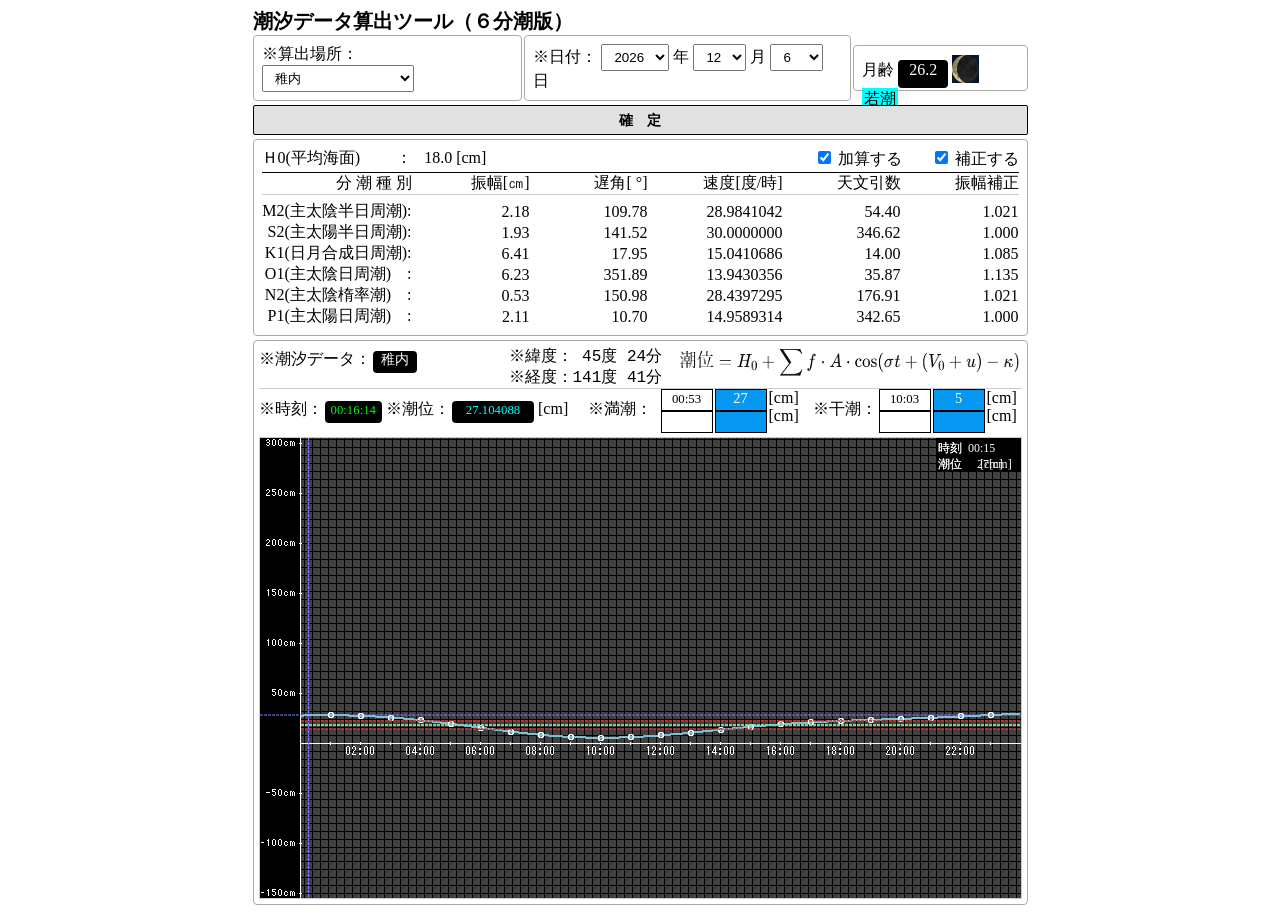
==== commit 2e997b8b: "Add files via upload" ====
--- a/index.html
+++ b/index.html
@@ -4,23 +4,23 @@
 		<meta charset="utf-8" />
 		<meta name="viewport" content="width=device-width, initial-scale=1" />
 		<meta name="text-scale" content="scale" />
-		<link href="./_app/immutable/entry/start.7KvN_4dw.js" rel="modulepreload">
-		<link href="./_app/immutable/chunks/CyvD3c_K.js" rel="modulepreload">
+		<link href="./_app/immutable/entry/start.Bh1sGkC3.js" rel="modulepreload">
+		<link href="./_app/immutable/chunks/D4UQ8A2q.js" rel="modulepreload">
 		<link href="./_app/immutable/chunks/Bep4dg6j.js" rel="modulepreload">
-		<link href="./_app/immutable/entry/app.YAIMTt51.js" rel="modulepreload">
+		<link href="./_app/immutable/entry/app.De_RoXcs.js" rel="modulepreload">
 		<link href="./_app/immutable/chunks/Dj6f-nJM.js" rel="modulepreload">
 		<link href="./_app/immutable/chunks/DEDqjojZ.js" rel="modulepreload">
 		<link href="./_app/immutable/nodes/0.D4tHKLre.js" rel="modulepreload">
-		<link href="./_app/immutable/nodes/2.DezkAdFH.js" rel="modulepreload">
+		<link href="./_app/immutable/nodes/2.Cs5VRcX6.js" rel="modulepreload">
 		<!--12qhfyh--><link rel="icon" href="data:image/svg+xml,%3csvg%20xmlns='http://www.w3.org/2000/svg'%20width='107'%20height='128'%20viewBox='0%200%20107%20128'%3e%3ctitle%3esvelte-logo%3c/title%3e%3cpath%20d='M94.157%2022.819c-10.4-14.885-30.94-19.297-45.792-9.835L22.282%2029.608A29.92%2029.92%200%200%200%208.764%2049.65a31.5%2031.5%200%200%200%203.108%2020.231%2030%2030%200%200%200-4.477%2011.183%2031.9%2031.9%200%200%200%205.448%2024.116c10.402%2014.887%2030.942%2019.297%2045.791%209.835l26.083-16.624A29.92%2029.92%200%200%200%2098.235%2078.35a31.53%2031.53%200%200%200-3.105-20.232%2030%2030%200%200%200%204.474-11.182%2031.88%2031.88%200%200%200-5.447-24.116'%20style='fill:%23ff3e00'/%3e%3cpath%20d='M45.817%20106.582a20.72%2020.72%200%200%201-22.237-8.243%2019.17%2019.17%200%200%201-3.277-14.503%2018%2018%200%200%201%20.624-2.435l.49-1.498%201.337.981a33.6%2033.6%200%200%200%2010.203%205.098l.97.294-.09.968a5.85%205.85%200%200%200%201.052%203.878%206.24%206.24%200%200%200%206.695%202.485%205.8%205.8%200%200%200%201.603-.704L69.27%2076.28a5.43%205.43%200%200%200%202.45-3.631%205.8%205.8%200%200%200-.987-4.371%206.24%206.24%200%200%200-6.698-2.487%205.7%205.7%200%200%200-1.6.704l-9.953%206.345a19%2019%200%200%201-5.296%202.326%2020.72%2020.72%200%200%201-22.237-8.243%2019.17%2019.17%200%200%201-3.277-14.502%2017.99%2017.99%200%200%201%208.13-12.052l26.081-16.623a19%2019%200%200%201%205.3-2.329%2020.72%2020.72%200%200%201%2022.237%208.243%2019.17%2019.17%200%200%201%203.277%2014.503%2018%2018%200%200%201-.624%202.435l-.49%201.498-1.337-.98a33.6%2033.6%200%200%200-10.203-5.1l-.97-.294.09-.968a5.86%205.86%200%200%200-1.052-3.878%206.24%206.24%200%200%200-6.696-2.485%205.8%205.8%200%200%200-1.602.704L37.73%2051.72a5.42%205.42%200%200%200-2.449%203.63%205.79%205.79%200%200%200%20.986%204.372%206.24%206.24%200%200%200%206.698%202.486%205.8%205.8%200%200%200%201.602-.704l9.952-6.342a19%2019%200%200%201%205.295-2.328%2020.72%2020.72%200%200%201%2022.237%208.242%2019.17%2019.17%200%200%201%203.277%2014.503%2018%2018%200%200%201-8.13%2012.053l-26.081%2016.622a19%2019%200%200%201-5.3%202.328'%20style='fill:%23fff'/%3e%3c/svg%3e"/><!---->
 		<link href="./_app/immutable/assets/2.BkHFVKFU.css" rel="stylesheet">
 	</head>
 	<body data-sveltekit-preload-data="hover">
-		<div style="display: contents"><!--[--><!--[0--><!--[--><!--[--><div class="container svelte-1uha8ag"><h1 class="svelte-1uha8ag">潮汐データ算出ツール（６分潮版）</h1> <div class="row svelte-1uha8ag"><div class="combobox svelte-1uha8ag"><div style="visibility: hidden;"><label for="location" class="svelte-1uha8ag">※算出場所：</label> <select class="point-select svelte-1uha8ag"><!--[--><option value="0" selected="" selected="">稚内</option><option value="1">網走</option><option value="2">花咲</option><option value="3">釧路</option><option value="4">函館</option><option value="5">小樽</option><option value="6">下北</option><option value="7">宮古</option><option value="8">大船渡</option><option value="9">鮎川</option><option value="10">小名浜</option><option value="11">布良</option><option value="12">東京</option><option value="13">岡田</option><option value="14">三宅島(坪田)</option><option value="15">父島</option><option value="16">南鳥島</option><option value="17">小田原</option><option value="18">石廊崎</option><option value="19">内浦</option><option value="20">清水港</option><option value="21">御前崎</option><option value="22">舞阪</option><option value="23">赤羽根</option><option value="24">名古屋</option><option value="25">鳥羽</option><option value="26">尾鷲</option><option value="27">熊野</option><option value="28">浦神</option><option value="29">串本</option><option value="30">白浜</option><option value="31">御坊</option><option value="32">和歌山</option><option value="33">淡輪</option><option value="34">大阪</option><option value="35">神戸</option><option value="36">洲本</option><option value="37">宇野</option><option value="38">松山</option><option value="39">高松</option><option value="40">小松島</option><option value="41">阿波由岐</option><option value="42">室戸岬</option><option value="43">高知</option><option value="44">土佐清水</option><option value="45">宇和島</option><option value="46">佐伯</option><option value="47">油津</option><option value="48">鹿児島</option><option value="49">枕崎</option><option value="50">種子島</option><option value="51">奄美</option><option value="52">那覇</option><option value="53">南大東</option><option value="54">石垣</option><option value="55">与那国</option><option value="56">苓北</option><option value="57">大浦</option><option value="58">口之津</option><option value="59">長崎</option><option value="60">福江</option><option value="61">対馬比田勝</option><option value="62">浜田</option><option value="63">境</option><option value="64">西郷</option><option value="65">舞鶴</option><option value="66">能登</option><option value="67">富山</option><option value="68">佐渡</option><option value="69">深浦</option><option value="70"></option><option value="71"></option><option value="72"></option><option value="73"></option><option value="74"></option><option value="75"></option><option value="76"></option><option value="77"></option><option value="78"></option><option value="79"></option><option value="80"></option><option value="81"></option><option value="82"></option><option value="83"></option><option value="84"></option><option value="85"></option><option value="86"></option><option value="87"></option><option value="88"></option><option value="89"></option><option value="90"></option><option value="91"></option><option value="92"></option><option value="93"></option><option value="94"></option><option value="95"></option><option value="96"></option><option value="97"></option><option value="98"></option><option value="99"></option><option value="100"></option><option value="101"></option><option value="102"></option><option value="103"></option><option value="104"></option><option value="105"></option><option value="106"></option><option value="107"></option><option value="108"></option><option value="109"></option><option value="110"></option><option value="111"></option><option value="112"></option><option value="113"></option><option value="114"></option><option value="115"></option><option value="116"></option><option value="117"></option><option value="118"></option><option value="119"></option><option value="120"></option><option value="121"></option><option value="122"></option><option value="123"></option><option value="124"></option><option value="125"></option><option value="126"></option><option value="127"></option><option value="128"></option><option value="129"></option><option value="130"></option><option value="131"></option><option value="132"></option><option value="133"></option><option value="134"></option><option value="135"></option><option value="136"></option><option value="137"></option><option value="138"></option><option value="139"></option><option value="140"></option><option value="141"></option><option value="142"></option><option value="143"></option><option value="144"></option><option value="145"></option><option value="146"></option><option value="147"></option><option value="148"></option><option value="149"></option><option value="150"></option><option value="151"></option><option value="152"></option><option value="153"></option><option value="154"></option><option value="155"></option><option value="156"></option><option value="157"></option><option value="158"></option><option value="159"></option><option value="160"></option><option value="161"></option><option value="162"></option><option value="163"></option><option value="164"></option><option value="165"></option><option value="166"></option><option value="167"></option><option value="168"></option><option value="169"></option><option value="170"></option><option value="171"></option><option value="172"></option><option value="173"></option><option value="174"></option><option value="175"></option><option value="176"></option><option value="177"></option><option value="178"></option><option value="179"></option><option value="180"></option><option value="181"></option><option value="182"></option><option value="183"></option><option value="184"></option><option value="185"></option><option value="186"></option><option value="187"></option><option value="188"></option><option value="189"></option><option value="190"></option><option value="191"></option><option value="192"></option><option value="193"></option><option value="194"></option><option value="195"></option><option value="196"></option><option value="197"></option><option value="198"></option><option value="199"></option><option value="200"></option><option value="201"></option><option value="202"></option><option value="203"></option><option value="204"></option><option value="205"></option><option value="206"></option><option value="207"></option><option value="208"></option><option value="209"></option><option value="210"></option><option value="211"></option><option value="212"></option><option value="213"></option><option value="214"></option><option value="215"></option><option value="216"></option><option value="217"></option><option value="218"></option><option value="219"></option><option value="220"></option><option value="221"></option><option value="222"></option><option value="223"></option><option value="224"></option><option value="225"></option><option value="226"></option><option value="227"></option><option value="228"></option><option value="229"></option><option value="230"></option><option value="231"></option><option value="232"></option><option value="233"></option><option value="234"></option><option value="235"></option><option value="236"></option><option value="237"></option><option value="238"></option><option value="239"></option><option value="240"></option><option value="241"></option><option value="242"></option><option value="243"></option><option value="244"></option><option value="245"></option><option value="246"></option><option value="247"></option><option value="248"></option><option value="249"></option><option value="250"></option><option value="251"></option><option value="252"></option><option value="253"></option><option value="254"></option><!--]--></select></div></div> <div class="box svelte-1uha8ag"><label for="year" class="svelte-1uha8ag">※日付：</label> <select id="year" class="svelte-1uha8ag"><option value="2026" selected="">2026</option></select> <label for="year" class="svelte-1uha8ag">年</label> <select id="month" class="svelte-1uha8ag"><!--[--><option value="1">1</option><option value="2">2</option><option value="3">3</option><option value="4">4</option><option value="5" selected="">5</option><option value="6">6</option><option value="7">7</option><option value="8">8</option><option value="9">9</option><option value="10">10</option><option value="11">11</option><option value="12">12</option><!--]--></select> <label for="month" class="svelte-1uha8ag">月</label> <select id="day" class="svelte-1uha8ag"><!--[--><option value="1">1</option><option value="2">2</option><option value="3">3</option><option value="4">4</option><option value="5">5</option><option value="6">6</option><option value="7">7</option><option value="8">8</option><option value="9" selected="">9</option><option value="10">10</option><option value="11">11</option><option value="12">12</option><option value="13">13</option><option value="14">14</option><option value="15">15</option><option value="16">16</option><option value="17">17</option><option value="18">18</option><option value="19">19</option><option value="20">20</option><option value="21">21</option><option value="22">22</option><option value="23">23</option><option value="24">24</option><option value="25">25</option><option value="26">26</option><option value="27">27</option><option value="28">28</option><option value="29">29</option><option value="30">30</option><option value="31">31</option><!--]--></select> <label for="day" class="svelte-1uha8ag">日</label></div> <div class="box2 svelte-1uha8ag"><div class="moonrow svelte-1uha8ag"><label for="moonage" class="svelte-1uha8ag">月齢 <label for="moonage" class="black-label svelte-1uha8ag"><span class="value-display6 svelte-1uha8ag">21.7</span></label> <img src="Images/moon22.png" height="28px" width="27px" alt="moon" class="svelte-1uha8ag"/> <label for="tideName" class="white-label svelte-1uha8ag"><span class="value-display6 svelte-1uha8ag">小潮</span></label></label></div></div></div> <div class="decision svelte-1uha8ag"><button class="btn-3d svelte-1uha8ag" title="算出場所・日付変更後、必ず押してください">確　定</button></div></div> <div class="harmonicConst svelte-1uha8ag"><div class="box svelte-1uha8ag"><div class="mnSL svelte-1uha8ag"><label for="mean_SeaLevele" class="svelte-1uha8ag">Ｈ0(平均海面)　 　： <span class="value-display svelte-1uha8ag">18.0 [cm]</span></label> <label class="svelte-1uha8ag"><input type="checkbox" checked=""/> 加算する</label> <label class="svelte-1uha8ag"><input type="checkbox" checked=""/> 補正する</label></div> <div class="row_header svelte-1uha8ag"><div>分 潮 種 別</div> <div>振幅[㎝]</div> <div>遅角[ °]</div> <div>速度[度/時]</div> <div>天文引数</div> <div>振幅補正</div></div> <!--[--><div class="row2 svelte-1uha8ag"><div>M2(主太陰半日周潮):</div> <div class="num svelte-1uha8ag">2.18</div> <div class="num svelte-1uha8ag">109.78</div> <div class="num svelte-1uha8ag">28.9841042</div> <div class="num svelte-1uha8ag">67.8</div> <div class="num svelte-1uha8ag">1.021</div></div><div class="row2 svelte-1uha8ag"><div>S2(主太陽半日周潮):</div> <div class="num svelte-1uha8ag">1.93</div> <div class="num svelte-1uha8ag">141.52</div> <div class="num svelte-1uha8ag">30.0000000</div> <div class="num svelte-1uha8ag">360.0</div> <div class="num svelte-1uha8ag">1.000</div></div><div class="row2 svelte-1uha8ag"><div>K1(日月合成日周潮):</div> <div class="num svelte-1uha8ag">6.41</div> <div class="num svelte-1uha8ag">17.95</div> <div class="num svelte-1uha8ag">15.0410686</div> <div class="num svelte-1uha8ag">20.7</div> <div class="num svelte-1uha8ag">1.085</div></div><div class="row2 svelte-1uha8ag"><div>O1(主太陰日周潮)　:</div> <div class="num svelte-1uha8ag">6.23</div> <div class="num svelte-1uha8ag">351.89</div> <div class="num svelte-1uha8ag">13.9430356</div> <div class="num svelte-1uha8ag">42.5</div> <div class="num svelte-1uha8ag">1.135</div></div><div class="row2 svelte-1uha8ag"><div>N2(主太陰楕率潮)　:</div> <div class="num svelte-1uha8ag">0.53</div> <div class="num svelte-1uha8ag">150.98</div> <div class="num svelte-1uha8ag">28.4397295</div> <div class="num svelte-1uha8ag">190.3</div> <div class="num svelte-1uha8ag">1.021</div></div><div class="row2 svelte-1uha8ag"><div>P1(主太陽日周潮)　:</div> <div class="num svelte-1uha8ag">2.11</div> <div class="num svelte-1uha8ag">10.70</div> <div class="num svelte-1uha8ag">14.9589314</div> <div class="num svelte-1uha8ag">349.3</div> <div class="num svelte-1uha8ag">1.000</div></div><!--]--></div></div> <div class="tidaldataDisplay svelte-1uha8ag"><div class="box3 svelte-1uha8ag"><div class="tideheader svelte-1uha8ag"><label for="header" class="svelte-1uha8ag">※潮汐データ： <label for="seleplace" class="black-label2 svelte-1uha8ag"><span class="value-display5 svelte-1uha8ag">稚内</span></label></label> <div class="LatitudeLongitude svelte-1uha8ag"><span>※緯度： 45度 24分 ※経度：141度 41分</span></div> <div class="TideCF svelte-1uha8ag"><img src="Images/TideCalculationFormula.png" height="27px" width="340px" alt="moon"/></div></div> <div class="disptimetide svelte-1uha8ag"><div class="row2 svelte-1uha8ag"><label for="nwtime" class="svelte-1uha8ag">※時刻： <label for="disptime" class="black-label2 svelte-1uha8ag"><span class="value-display2 svelte-1uha8ag">10:31:51</span></label></label> <label for="nwtide" class="svelte-1uha8ag">※潮位： <label for="disptide" class="black-label4 svelte-1uha8ag"><span class="value-display3 svelte-1uha8ag">0.000000</span></label></label> <label for="" class="svelte-1uha8ag">[cm]　 ※満潮：</label></div> <div class="hightidetime"><label for="hightidetime1" class="white-label2 svelte-1uha8ag"><span class="value-display4 svelte-1uha8ag"></span></label> <label for="hightidetime2" class="white-label2 svelte-1uha8ag"><span class="value-display4 svelte-1uha8ag"></span></label></div> <div class="hightide"><label for="hightide1" class="black-label3 svelte-1uha8ag"><span class="value-display5 svelte-1uha8ag"></span></label> <label for="hightide2" class="black-label3 svelte-1uha8ag"><span class="value-display5 svelte-1uha8ag"></span></label></div> <label for="" class="svelte-1uha8ag">[cm] [cm]</label> <div class="row2 svelte-1uha8ag"><label for="" class="svelte-1uha8ag">※干潮：</label></div> <div class="lowtidetime"><label for="lowtidetime1" class="white-label2 svelte-1uha8ag"><span class="value-display4 svelte-1uha8ag"></span></label> <label for="lowtidetime2" class="white-label2 svelte-1uha8ag"><span class="value-display4 svelte-1uha8ag"></span></label></div> <div class="lowide"><label for="lowtide1" class="black-label3 svelte-1uha8ag"><span class="value-display5 svelte-1uha8ag"></span></label> <label for="lowtide2" class="black-label3 svelte-1uha8ag"><span class="value-display5 svelte-1uha8ag"></span></label></div> <label for="" class="svelte-1uha8ag">[cm] [cm]</label></div> <div class="graphDisplay svelte-1uha8ag"><canvas id="tideCanvas" width="761" height="460" style="border:1px solid #ccc;"></canvas></div></div></div><!--]--><!----><!--]--><!--]--> <!--[-1--><!--]--><!--]-->
+		<div style="display: contents"><!--[--><!--[0--><!--[--><!--[--><div class="container svelte-1uha8ag"><h1 class="svelte-1uha8ag">潮汐データ算出ツール（６分潮版）</h1> <div class="row svelte-1uha8ag"><div class="combobox svelte-1uha8ag"><div style="visibility: hidden;"><label for="location" class="svelte-1uha8ag">※算出場所：</label> <select class="point-select svelte-1uha8ag"><!--[--><option value="0" selected="" selected="">稚内</option><option value="1">網走</option><option value="2">花咲</option><option value="3">釧路</option><option value="4">函館</option><option value="5">小樽</option><option value="6">下北</option><option value="7">宮古</option><option value="8">大船渡</option><option value="9">鮎川</option><option value="10">小名浜</option><option value="11">布良</option><option value="12">東京</option><option value="13">岡田</option><option value="14">三宅島(坪田)</option><option value="15">父島</option><option value="16">南鳥島</option><option value="17">小田原</option><option value="18">石廊崎</option><option value="19">内浦</option><option value="20">清水港</option><option value="21">御前崎</option><option value="22">舞阪</option><option value="23">赤羽根</option><option value="24">名古屋</option><option value="25">鳥羽</option><option value="26">尾鷲</option><option value="27">熊野</option><option value="28">浦神</option><option value="29">串本</option><option value="30">白浜</option><option value="31">御坊</option><option value="32">和歌山</option><option value="33">淡輪</option><option value="34">大阪</option><option value="35">神戸</option><option value="36">洲本</option><option value="37">宇野</option><option value="38">松山</option><option value="39">高松</option><option value="40">小松島</option><option value="41">阿波由岐</option><option value="42">室戸岬</option><option value="43">高知</option><option value="44">土佐清水</option><option value="45">宇和島</option><option value="46">佐伯</option><option value="47">油津</option><option value="48">鹿児島</option><option value="49">枕崎</option><option value="50">種子島</option><option value="51">奄美</option><option value="52">那覇</option><option value="53">南大東</option><option value="54">石垣</option><option value="55">与那国</option><option value="56">苓北</option><option value="57">大浦</option><option value="58">口之津</option><option value="59">長崎</option><option value="60">福江</option><option value="61">対馬比田勝</option><option value="62">浜田</option><option value="63">境</option><option value="64">西郷</option><option value="65">舞鶴</option><option value="66">能登</option><option value="67">富山</option><option value="68">佐渡</option><option value="69">深浦</option><option value="70"></option><option value="71"></option><option value="72"></option><option value="73"></option><option value="74"></option><option value="75"></option><option value="76"></option><option value="77"></option><option value="78"></option><option value="79"></option><option value="80"></option><option value="81"></option><option value="82"></option><option value="83"></option><option value="84"></option><option value="85"></option><option value="86"></option><option value="87"></option><option value="88"></option><option value="89"></option><option value="90"></option><option value="91"></option><option value="92"></option><option value="93"></option><option value="94"></option><option value="95"></option><option value="96"></option><option value="97"></option><option value="98"></option><option value="99"></option><option value="100"></option><option value="101"></option><option value="102"></option><option value="103"></option><option value="104"></option><option value="105"></option><option value="106"></option><option value="107"></option><option value="108"></option><option value="109"></option><option value="110"></option><option value="111"></option><option value="112"></option><option value="113"></option><option value="114"></option><option value="115"></option><option value="116"></option><option value="117"></option><option value="118"></option><option value="119"></option><option value="120"></option><option value="121"></option><option value="122"></option><option value="123"></option><option value="124"></option><option value="125"></option><option value="126"></option><option value="127"></option><option value="128"></option><option value="129"></option><option value="130"></option><option value="131"></option><option value="132"></option><option value="133"></option><option value="134"></option><option value="135"></option><option value="136"></option><option value="137"></option><option value="138"></option><option value="139"></option><option value="140"></option><option value="141"></option><option value="142"></option><option value="143"></option><option value="144"></option><option value="145"></option><option value="146"></option><option value="147"></option><option value="148"></option><option value="149"></option><option value="150"></option><option value="151"></option><option value="152"></option><option value="153"></option><option value="154"></option><option value="155"></option><option value="156"></option><option value="157"></option><option value="158"></option><option value="159"></option><option value="160"></option><option value="161"></option><option value="162"></option><option value="163"></option><option value="164"></option><option value="165"></option><option value="166"></option><option value="167"></option><option value="168"></option><option value="169"></option><option value="170"></option><option value="171"></option><option value="172"></option><option value="173"></option><option value="174"></option><option value="175"></option><option value="176"></option><option value="177"></option><option value="178"></option><option value="179"></option><option value="180"></option><option value="181"></option><option value="182"></option><option value="183"></option><option value="184"></option><option value="185"></option><option value="186"></option><option value="187"></option><option value="188"></option><option value="189"></option><option value="190"></option><option value="191"></option><option value="192"></option><option value="193"></option><option value="194"></option><option value="195"></option><option value="196"></option><option value="197"></option><option value="198"></option><option value="199"></option><option value="200"></option><option value="201"></option><option value="202"></option><option value="203"></option><option value="204"></option><option value="205"></option><option value="206"></option><option value="207"></option><option value="208"></option><option value="209"></option><option value="210"></option><option value="211"></option><option value="212"></option><option value="213"></option><option value="214"></option><option value="215"></option><option value="216"></option><option value="217"></option><option value="218"></option><option value="219"></option><option value="220"></option><option value="221"></option><option value="222"></option><option value="223"></option><option value="224"></option><option value="225"></option><option value="226"></option><option value="227"></option><option value="228"></option><option value="229"></option><option value="230"></option><option value="231"></option><option value="232"></option><option value="233"></option><option value="234"></option><option value="235"></option><option value="236"></option><option value="237"></option><option value="238"></option><option value="239"></option><option value="240"></option><option value="241"></option><option value="242"></option><option value="243"></option><option value="244"></option><option value="245"></option><option value="246"></option><option value="247"></option><option value="248"></option><option value="249"></option><option value="250"></option><option value="251"></option><option value="252"></option><option value="253"></option><option value="254"></option><!--]--></select></div></div> <div class="box svelte-1uha8ag"><label for="year" class="svelte-1uha8ag">※日付：</label> <select id="year" class="svelte-1uha8ag"><option value="2026" selected="">2026</option></select> <label for="year" class="svelte-1uha8ag">年</label> <select id="month" class="svelte-1uha8ag"><!--[--><option value="1">1</option><option value="2">2</option><option value="3">3</option><option value="4">4</option><option value="5" selected="">5</option><option value="6">6</option><option value="7">7</option><option value="8">8</option><option value="9">9</option><option value="10">10</option><option value="11">11</option><option value="12">12</option><!--]--></select> <label for="month" class="svelte-1uha8ag">月</label> <select id="day" class="svelte-1uha8ag"><!--[--><option value="1">1</option><option value="2">2</option><option value="3">3</option><option value="4">4</option><option value="5">5</option><option value="6">6</option><option value="7">7</option><option value="8">8</option><option value="9">9</option><option value="10">10</option><option value="11">11</option><option value="12">12</option><option value="13">13</option><option value="14">14</option><option value="15">15</option><option value="16">16</option><option value="17" selected="">17</option><option value="18">18</option><option value="19">19</option><option value="20">20</option><option value="21">21</option><option value="22">22</option><option value="23">23</option><option value="24">24</option><option value="25">25</option><option value="26">26</option><option value="27">27</option><option value="28">28</option><option value="29">29</option><option value="30">30</option><option value="31">31</option><!--]--></select> <label for="day" class="svelte-1uha8ag">日</label></div> <div class="box2 svelte-1uha8ag"><div class="moonrow svelte-1uha8ag"><label for="moonage" class="svelte-1uha8ag">月齢 <label for="moonage" class="black-label svelte-1uha8ag"><span class="value-display6 svelte-1uha8ag">0.7</span></label> <img src="Images/moon01.png" height="28px" width="27px" alt="moon" class="svelte-1uha8ag"/> <label for="tideName" class="white-label svelte-1uha8ag"><span class="value-display6 svelte-1uha8ag">大潮</span></label></label></div></div></div> <div class="decision svelte-1uha8ag"><button class="btn-3d svelte-1uha8ag" title="算出場所・日付変更後、必ず押してください">確　定</button></div></div> <div class="harmonicConst svelte-1uha8ag"><div class="box svelte-1uha8ag"><div class="mnSL svelte-1uha8ag"><label for="mean_SeaLevele" class="svelte-1uha8ag">Ｈ0(平均海面)　 　： <span class="value-display svelte-1uha8ag">18.0 [cm]</span></label> <label class="svelte-1uha8ag"><input type="checkbox" checked=""/> 加算する</label> <label class="svelte-1uha8ag"><input type="checkbox" checked=""/> 補正する</label></div> <div class="row_header svelte-1uha8ag"><div>分 潮 種 別</div> <div>振幅[㎝]</div> <div>遅角[ °]</div> <div>速度[度/時]</div> <div>天文引数</div> <div>振幅補正</div></div> <!--[--><div class="row2 svelte-1uha8ag"><div>M2(主太陰半日周潮):</div> <div class="num svelte-1uha8ag">2.18</div> <div class="num svelte-1uha8ag">109.78</div> <div class="num svelte-1uha8ag">28.9841042</div> <div class="num svelte-1uha8ag">54.40</div> <div class="num svelte-1uha8ag">1.021</div></div><div class="row2 svelte-1uha8ag"><div>S2(主太陽半日周潮):</div> <div class="num svelte-1uha8ag">1.93</div> <div class="num svelte-1uha8ag">141.52</div> <div class="num svelte-1uha8ag">30.0000000</div> <div class="num svelte-1uha8ag">346.62</div> <div class="num svelte-1uha8ag">1.000</div></div><div class="row2 svelte-1uha8ag"><div>K1(日月合成日周潮):</div> <div class="num svelte-1uha8ag">6.41</div> <div class="num svelte-1uha8ag">17.95</div> <div class="num svelte-1uha8ag">15.0410686</div> <div class="num svelte-1uha8ag">14.00</div> <div class="num svelte-1uha8ag">1.085</div></div><div class="row2 svelte-1uha8ag"><div>O1(主太陰日周潮)　:</div> <div class="num svelte-1uha8ag">6.23</div> <div class="num svelte-1uha8ag">351.89</div> <div class="num svelte-1uha8ag">13.9430356</div> <div class="num svelte-1uha8ag">35.87</div> <div class="num svelte-1uha8ag">1.135</div></div><div class="row2 svelte-1uha8ag"><div>N2(主太陰楕率潮)　:</div> <div class="num svelte-1uha8ag">0.53</div> <div class="num svelte-1uha8ag">150.98</div> <div class="num svelte-1uha8ag">28.4397295</div> <div class="num svelte-1uha8ag">176.91</div> <div class="num svelte-1uha8ag">1.021</div></div><div class="row2 svelte-1uha8ag"><div>P1(主太陽日周潮)　:</div> <div class="num svelte-1uha8ag">2.11</div> <div class="num svelte-1uha8ag">10.70</div> <div class="num svelte-1uha8ag">14.9589314</div> <div class="num svelte-1uha8ag">342.65</div> <div class="num svelte-1uha8ag">1.000</div></div><!--]--></div></div> <div class="tidaldataDisplay svelte-1uha8ag"><div class="box3 svelte-1uha8ag"><div class="tideheader svelte-1uha8ag"><label for="header" class="svelte-1uha8ag">※潮汐データ： <label for="seleplace" class="black-label2 svelte-1uha8ag"><span class="value-display5 svelte-1uha8ag">稚内</span></label></label> <div class="LatitudeLongitude svelte-1uha8ag"><span>※緯度： 45度 24分 ※経度：141度 41分</span></div> <div class="TideCF svelte-1uha8ag"><img src="Images/TideCalculationFormula.png" height="27px" width="340px" alt="moon"/></div></div> <div class="disptimetide svelte-1uha8ag"><div class="row2 svelte-1uha8ag"><label for="nwtime" class="svelte-1uha8ag">※時刻： <label for="disptime" class="black-label2 svelte-1uha8ag"><span class="value-display2 svelte-1uha8ag">21:02:08</span></label></label> <label for="nwtide" class="svelte-1uha8ag">※潮位： <label for="disptide" class="black-label4 svelte-1uha8ag"><span class="value-display3 svelte-1uha8ag">0.000000</span></label></label> <label for="" class="svelte-1uha8ag">[cm]　 ※満潮：</label></div> <div class="hightidetime"><label for="hightidetime1" class="white-label2 svelte-1uha8ag"><span class="value-display4 svelte-1uha8ag"></span></label> <label for="hightidetime2" class="white-label2 svelte-1uha8ag"><span class="value-display4 svelte-1uha8ag"></span></label></div> <div class="hightide"><label for="hightide1" class="black-label3 svelte-1uha8ag"><span class="value-display5 svelte-1uha8ag"></span></label> <label for="hightide2" class="black-label3 svelte-1uha8ag"><span class="value-display5 svelte-1uha8ag"></span></label></div> <label for="" class="svelte-1uha8ag">[cm] [cm]</label> <div class="row2 svelte-1uha8ag"><label for="" class="svelte-1uha8ag">※干潮：</label></div> <div class="lowtidetime"><label for="lowtidetime1" class="white-label2 svelte-1uha8ag"><span class="value-display4 svelte-1uha8ag"></span></label> <label for="lowtidetime2" class="white-label2 svelte-1uha8ag"><span class="value-display4 svelte-1uha8ag"></span></label></div> <div class="lowide"><label for="lowtide1" class="black-label3 svelte-1uha8ag"><span class="value-display5 svelte-1uha8ag"></span></label> <label for="lowtide2" class="black-label3 svelte-1uha8ag"><span class="value-display5 svelte-1uha8ag"></span></label></div> <label for="" class="svelte-1uha8ag">[cm] [cm]</label></div> <div class="graphDisplay svelte-1uha8ag"><canvas id="tideCanvas" width="761" height="460" style="border:1px solid #ccc;"></canvas></div></div></div><!--]--><!----><!--]--><!--]--> <!--[-1--><!--]--><!--]-->
 			
 			<script>
 				{
-					__sveltekit_mj2ukf = {
+					__sveltekit_1dx42nu = {
 						base: new URL(".", location).pathname.slice(0, -1),
 						assets: "/tide-tool6"
 					};
@@ -28,8 +28,8 @@
 					const element = document.currentScript.parentElement;
 
 					Promise.all([
-						import("./_app/immutable/entry/start.7KvN_4dw.js"),
-						import("./_app/immutable/entry/app.YAIMTt51.js")
+						import("./_app/immutable/entry/start.Bh1sGkC3.js"),
+						import("./_app/immutable/entry/app.De_RoXcs.js")
 					]).then(([kit, app]) => {
 						kit.start(app, element, {
 							node_ids: [0, 2],
